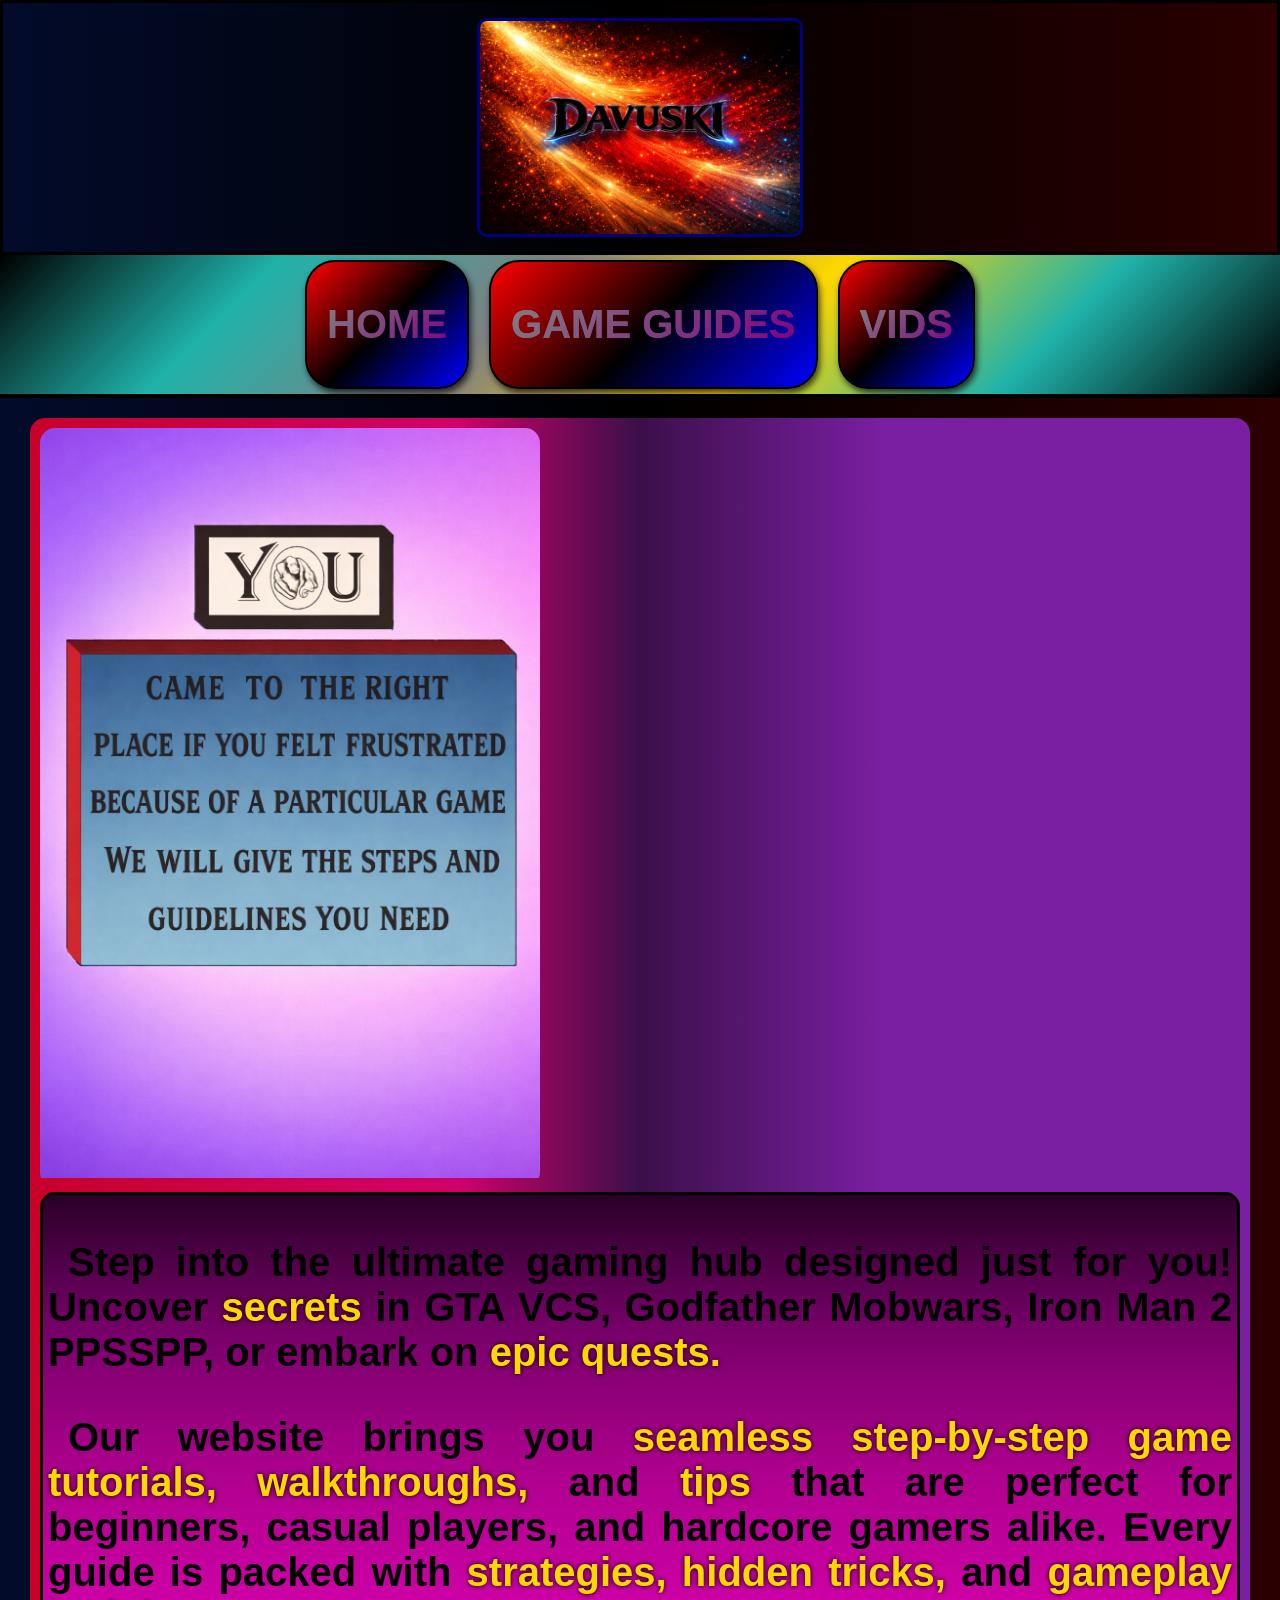
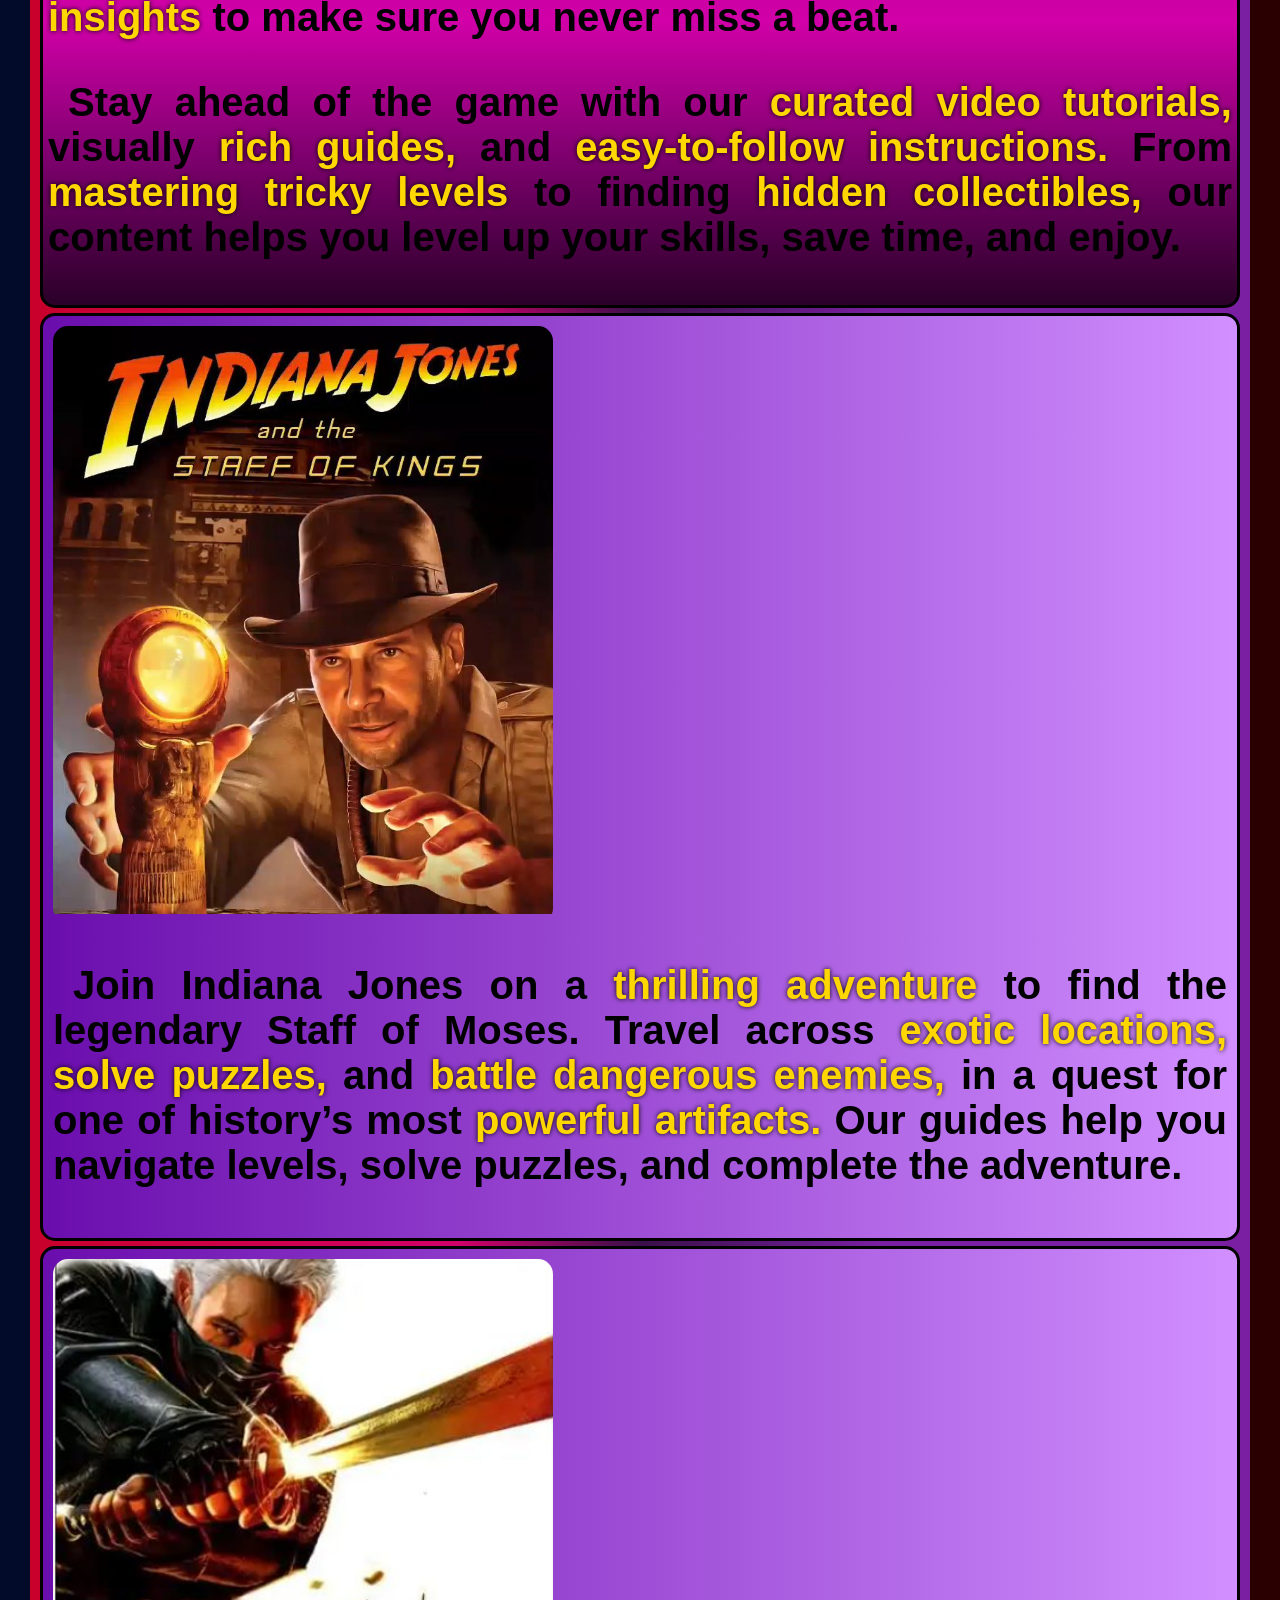
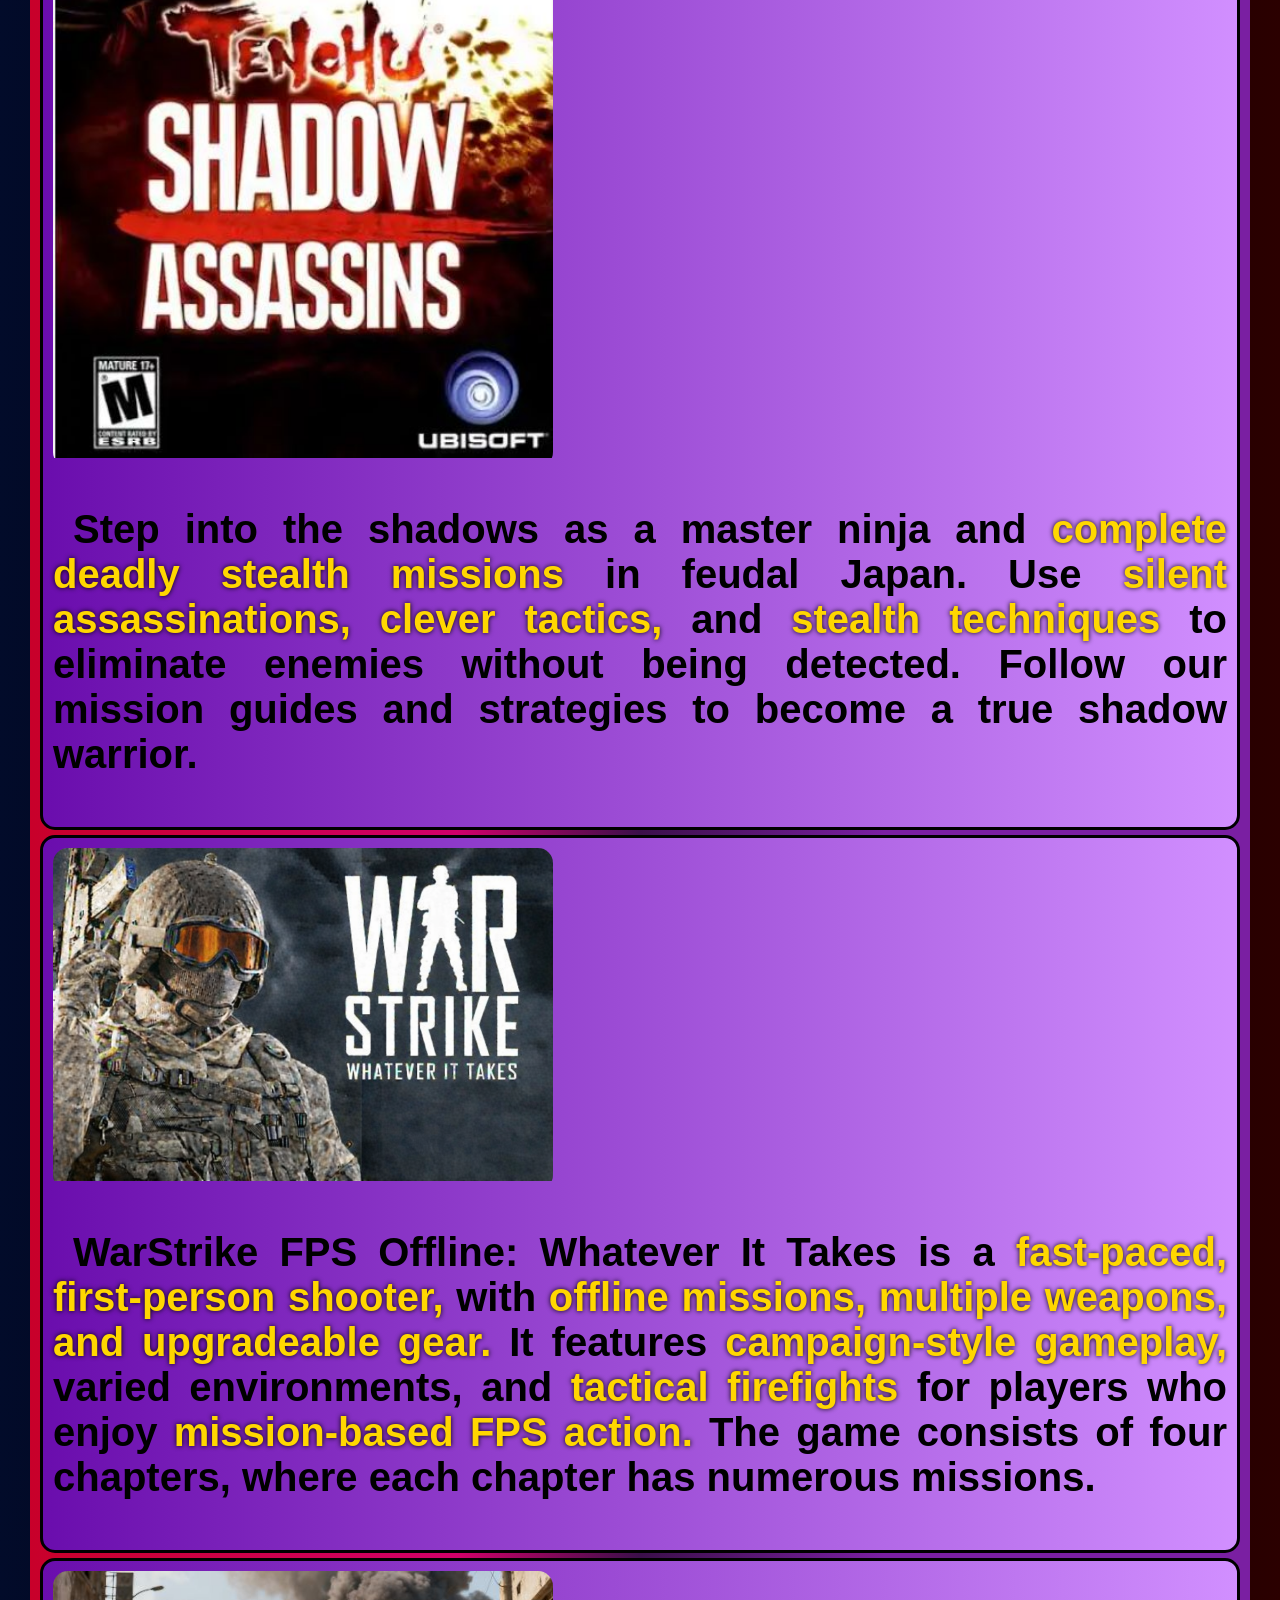
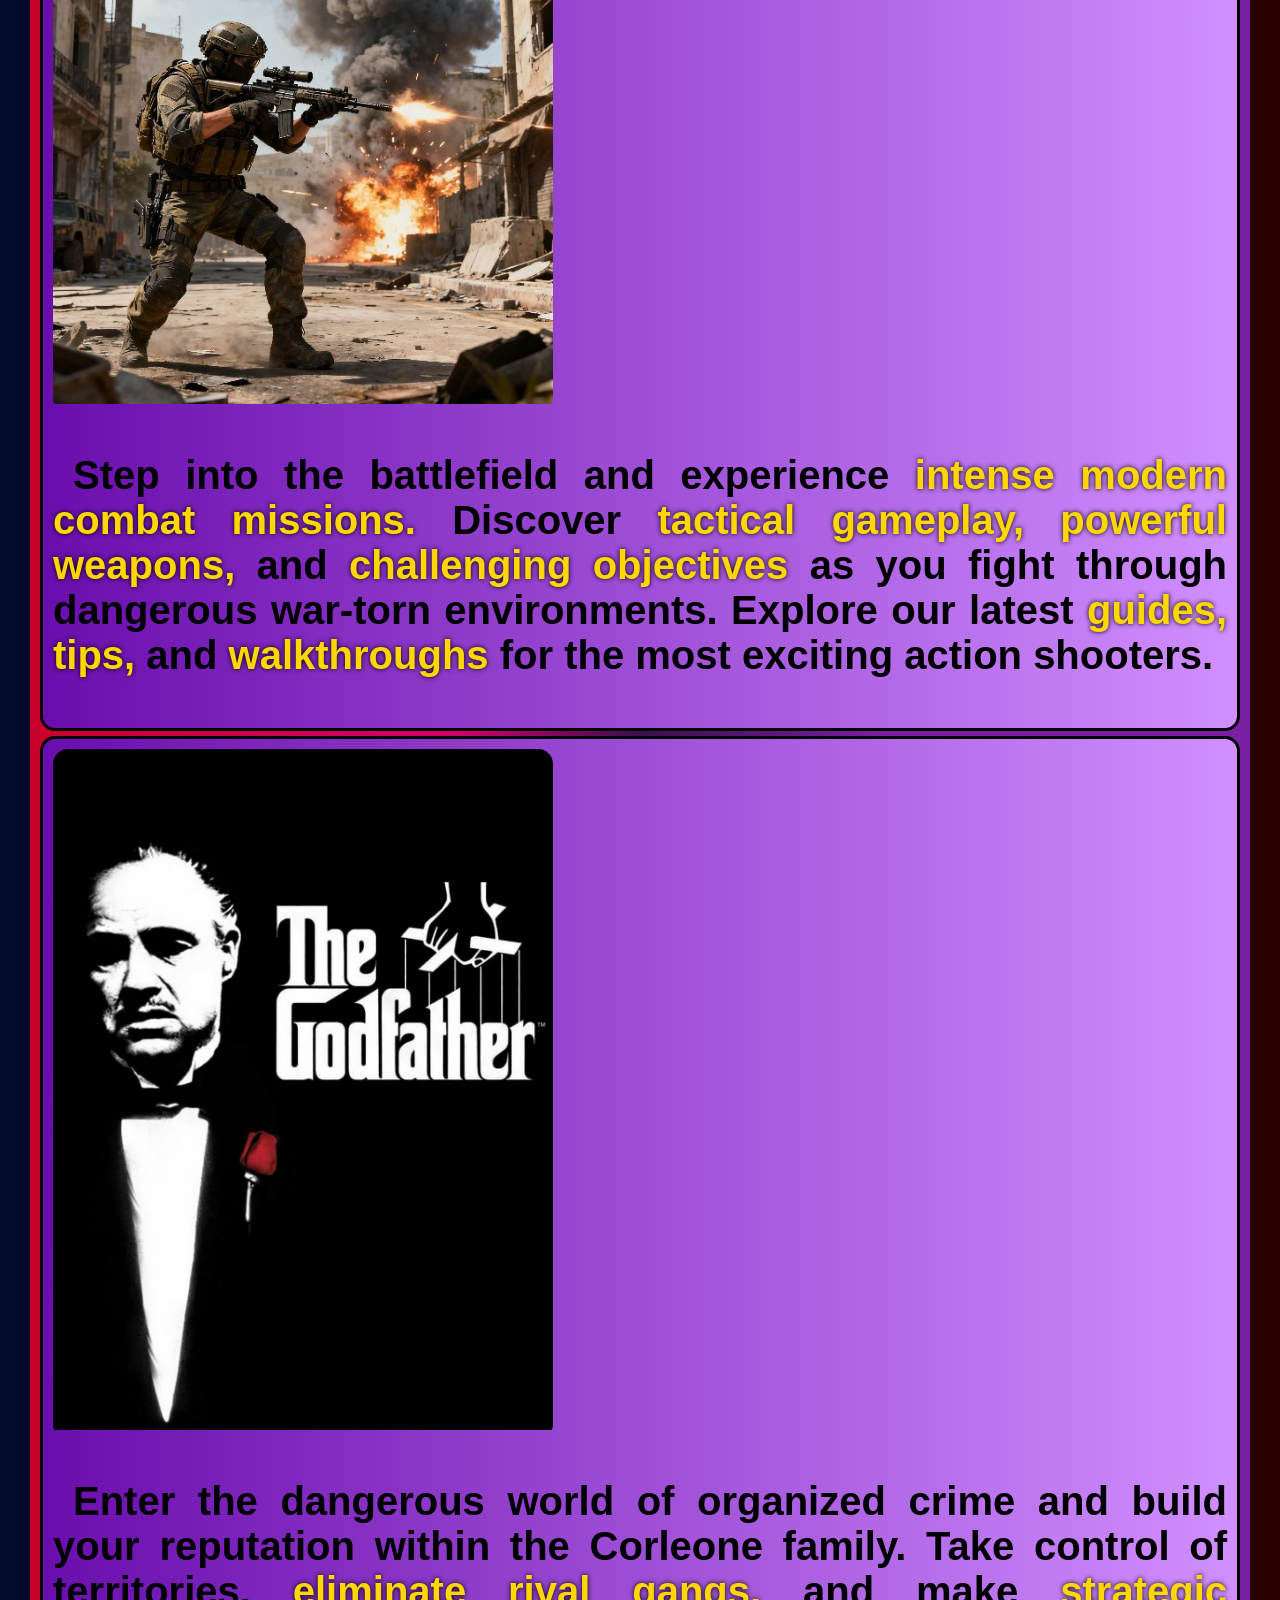
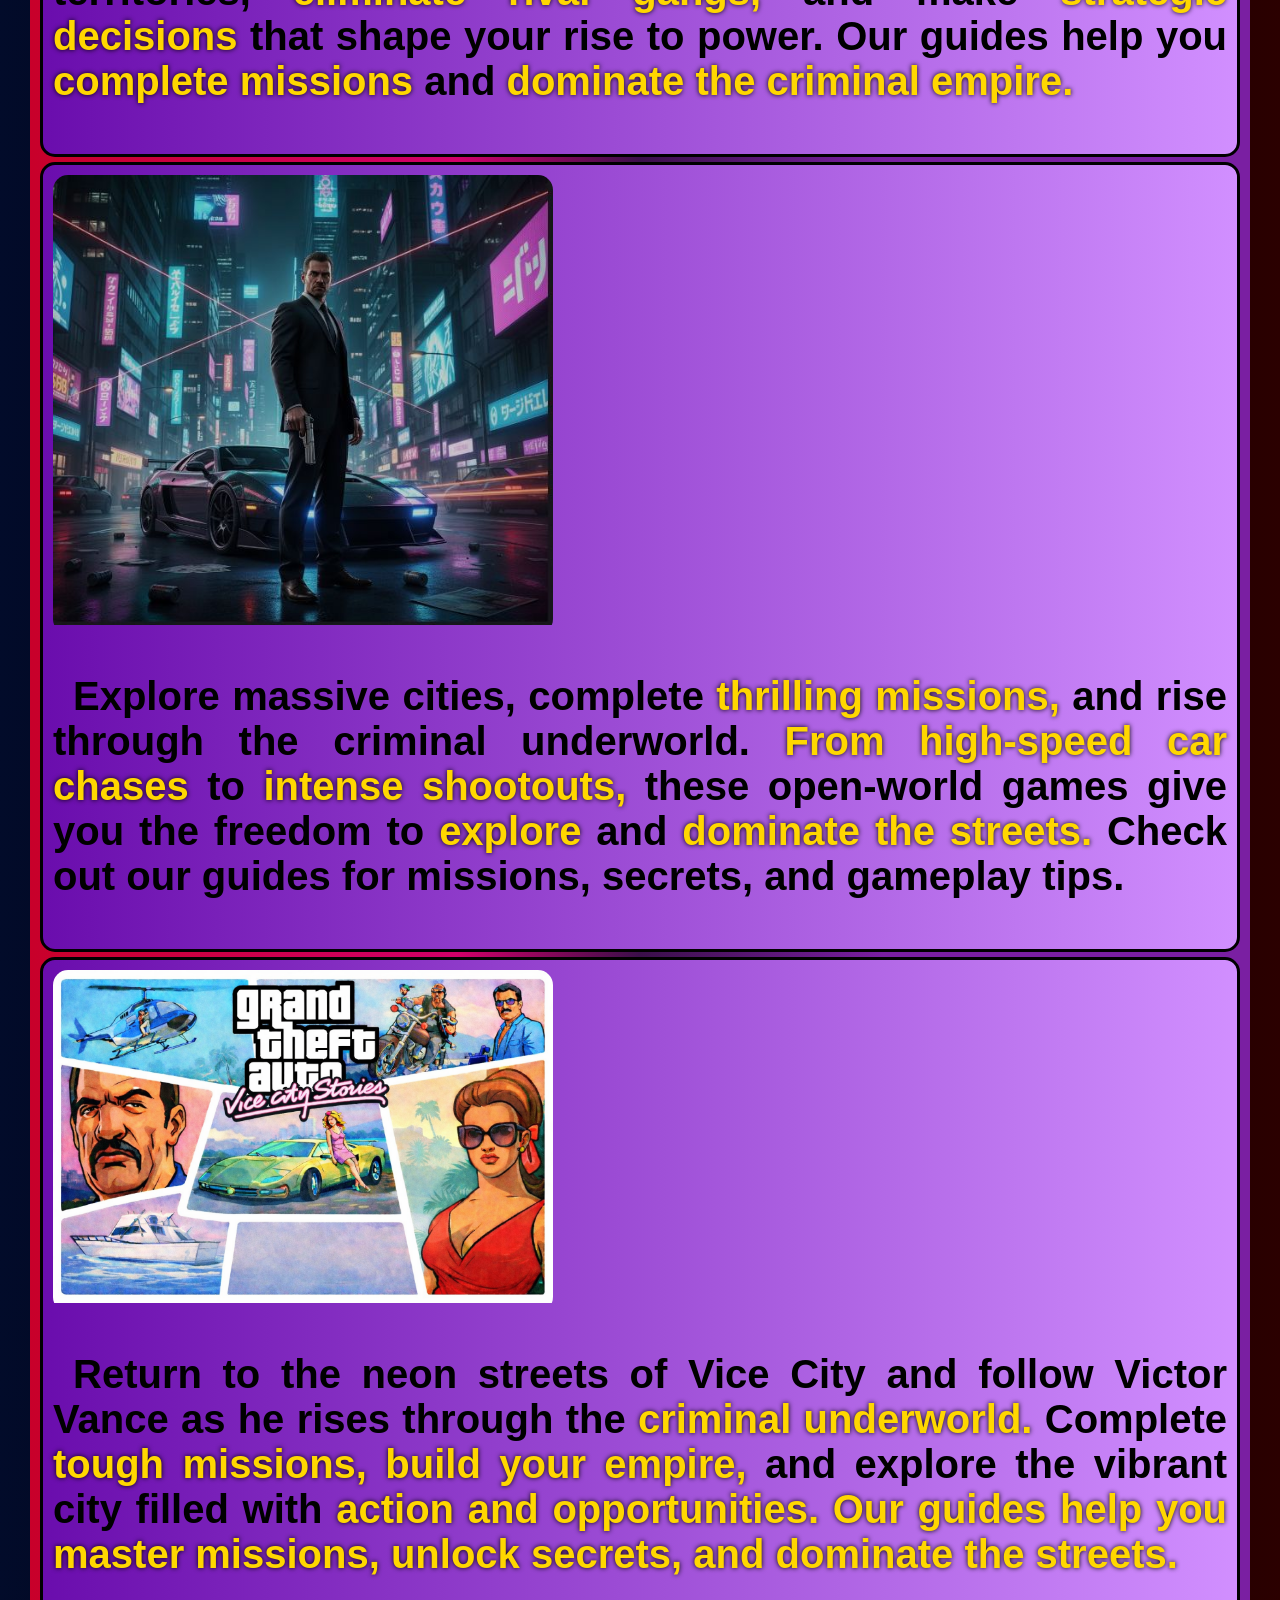
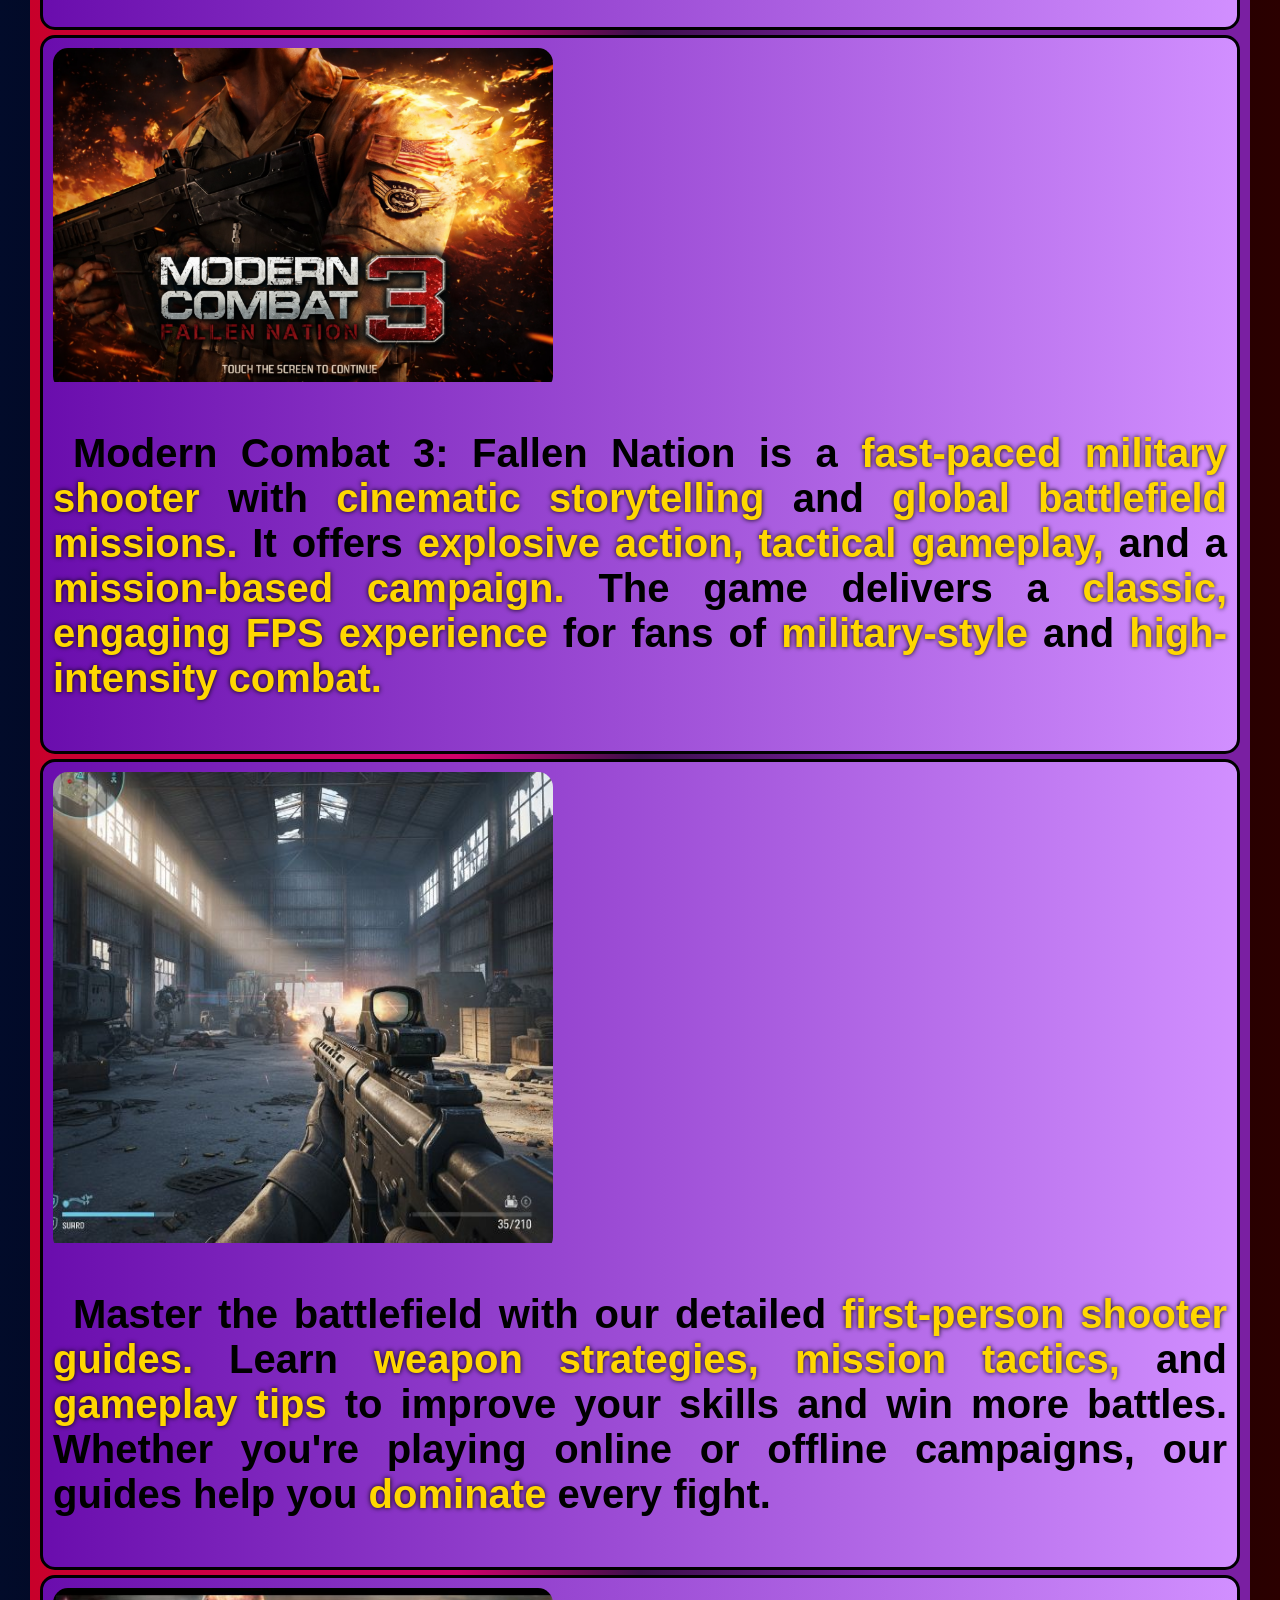
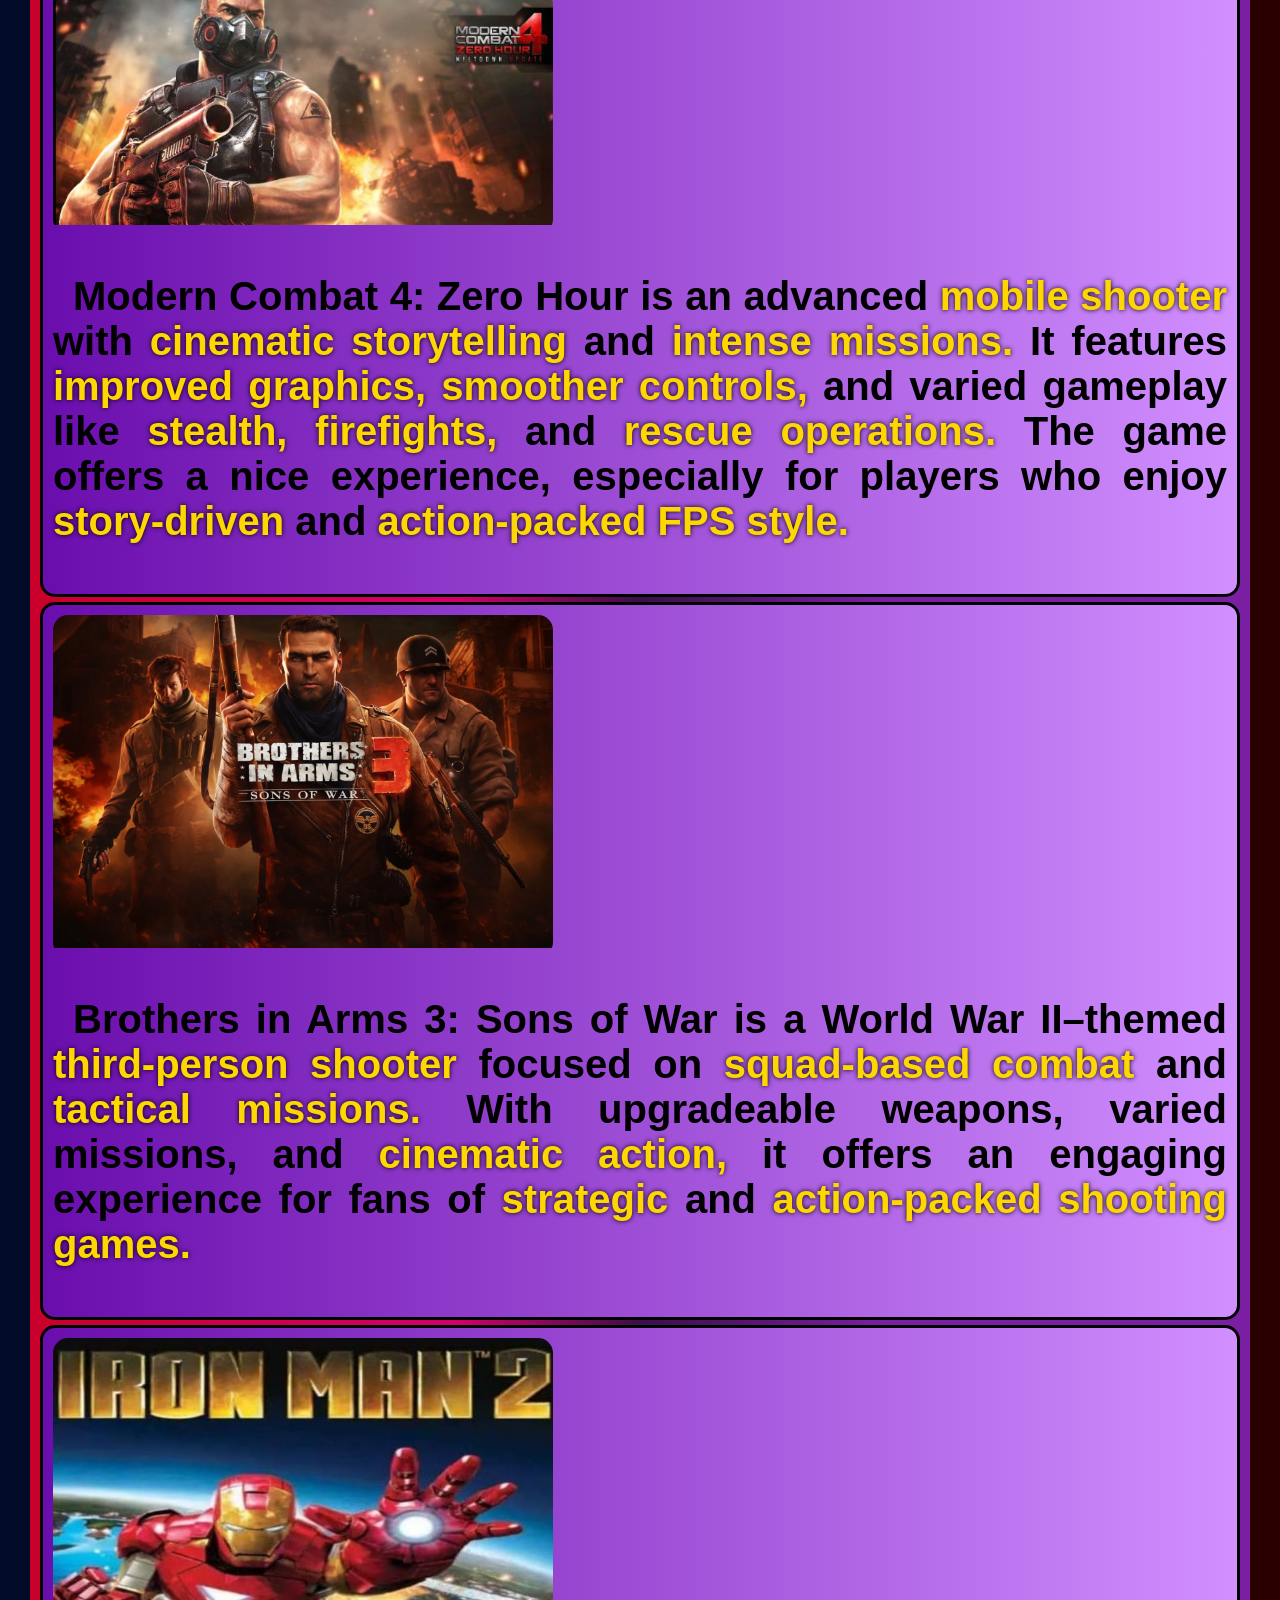
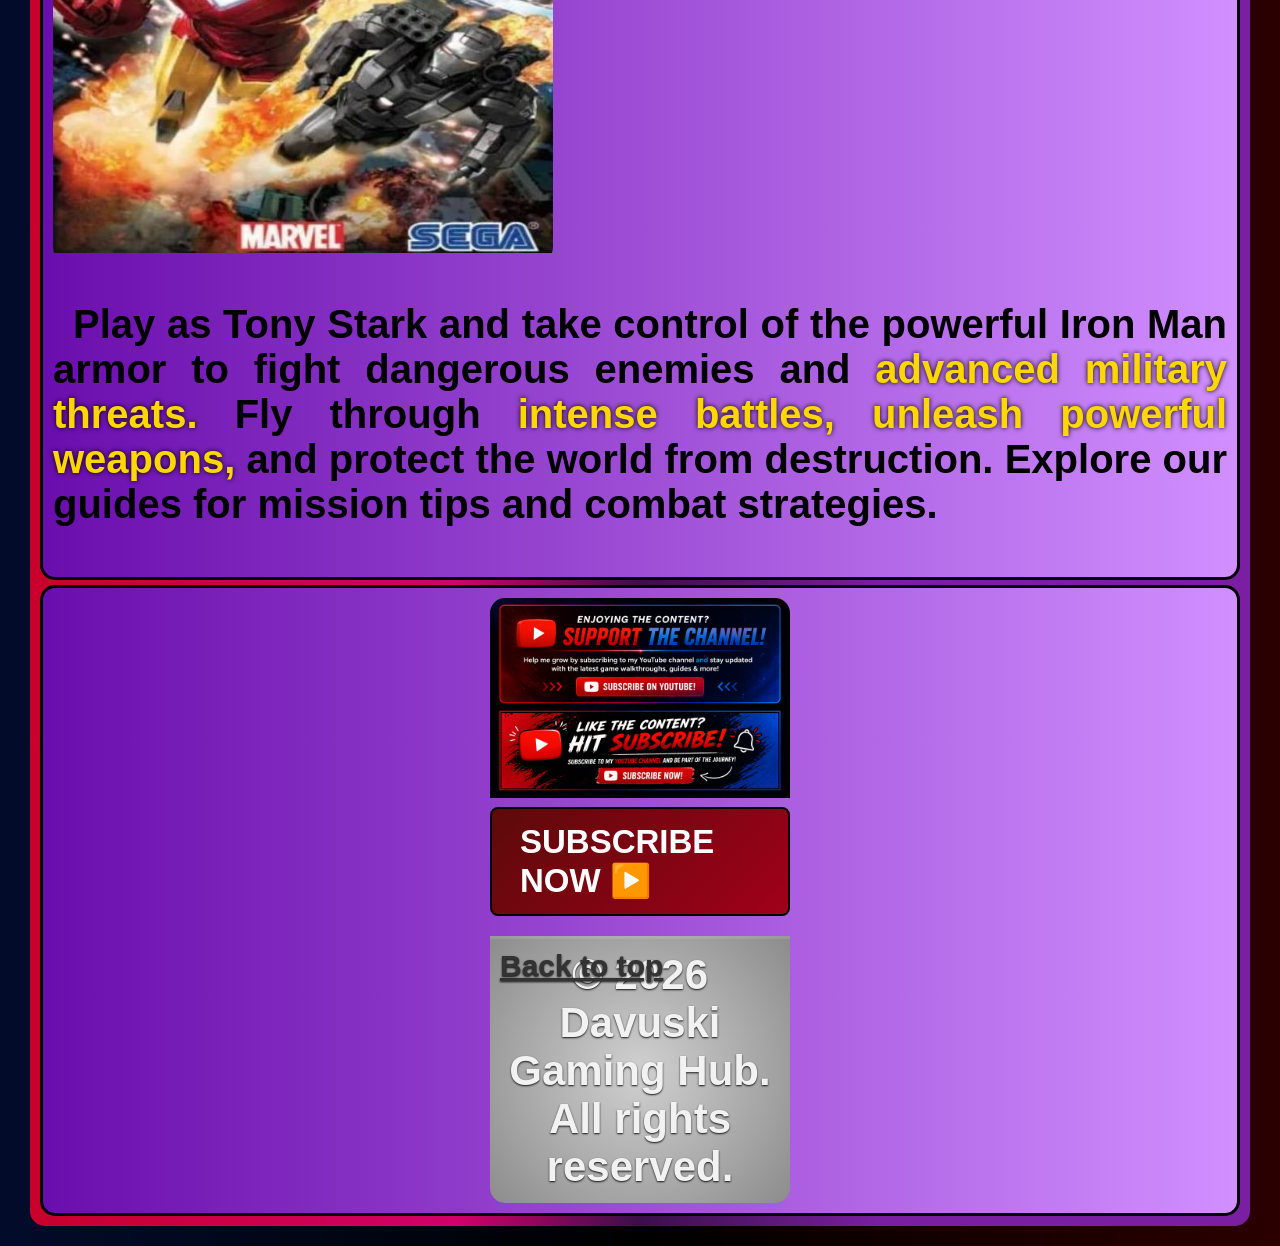
==== index.html @ 43d40820 "Update index.html" ====
<!DOCTYPE html>
<html>
<head>
  
  <meta charset="UTF-8">
  <title>DAVUSKI - Game Walkthroughs & Tutorials</title>
  <meta name="viewport" content="width=device-width, initial-scale=1.0">
  <meta name="description" content="DAVUSKI provides game walkthroughs, tutorials, and video guides for popular games.">
  <meta name="author" content="David Ukanideh">
  <meta name="keywords" content="games, walkthroughs, tutorials,gaming walkthroughs, game guides, gameplay tutorials, full game walkthrough, step by step game guide, mobile game walkthrough, PC game walkthrough, MC4 walkthrough, Warstrike gameplay guide, Iron Man 2 game guide, Godfather Mob Wars walkthrough, action game tutorials, shooter game guides, open world game walkthrough, best gaming tips, how to complete missions in games, game strategies, game secrets and tips, gaming website tutorials, video game help guide, gaming content hub, game mission walkthroughs video guides,best android game, best military game, best FPS action game,FPS, FPS games, gaming,  walkthroughs, tutorials, video guides, gaming, DAVUSKI">
  <meta name="robots" content="index, follow">
  <meta name="google-site-verification" content="uMB2D3WXtQ84cHg3TO0zqCGEyvjgAV28_bqVAZGnSM4" />

  
  <meta property="og:title" content="DAVUSKI - Game Walkthroughs & Tutorials">
  <meta property="og:description" content="Check out game walkthroughs and video tutorials on DAVUSKI.">
  <meta property="og:type" content="website">
  <meta property="og:url" content="https://yourwebsite.com/">
  <meta property="og:image" content="IMAGES/Header.png">

  <!-- Twitter card -->
  <meta name="twitter:card" content="summary_large_image">
  <meta name="twitter:title" content="DAVUSKI - Game Walkthroughs & Tutorials">
  <meta name="twitter:description" content="Check out game walkthroughs and video tutorials on DAVUSKI.">
  <meta name="twitter:image" content="IMAGES/Header.png">
   <link rel="icon" href="Logo.png" type="image/png">
  <link rel="stylesheet" href="style.css">
  <script src="script.js" defer></script>
  
  <!-- Google tag (gtag.js) -->
<script async src="https://www.googletagmanager.com/gtag/js?id=G-TKE0RT4RF3"></script>
<script>
  window.dataLayer = window.dataLayer || [];
  function gtag(){dataLayer.push(arguments);}
  gtag('js', new Date());

  gtag('config', 'G-8DB36YZG9P');
</script>

<script type="application/ld+json">
{
  "@context": "https://schema.org",
  "@type": "WebSite",
  "name": "Davuski Gaming",
  "url": "https://davuskidev.github.io/Davuskigamingsite/"
}
</script>
</head>
  
<body>
  <header>
    <div class="hame">
    <img src="IMAGES/Header.png" width="300px" height="150px" alt="DAVUSKI Logo" class="logo">
    </div>
  </header>
  
  <div class = "navigate">
    <nav>
      <ul>
        <li class="button"><a href="index.html">HOME</a></li>
        <li class="button"><a href="gamewalkthroughs.html"><abbr title="Game Walkthroughs">GAME GUIDES</abbr></a></li>
        <li class="button"><a href="videotutorials.html"><abbr title="VIDEO TUTORIALS">VIDS</abbr></a></li>
      </ul>
    </nav>
  </div>

  
  <main>
    <div class="container">
       <img src="IMAGES/intro.png"
       width="300px" height="300px">
    </div>
    
    
    <div class="content">
      <p>
        Step into the ultimate gaming hub designed just for you! Uncover <span class="glow">secrets</span> in <b>GTA VCS, Godfather Mobwars, Iron Man 2 PPSSPP</b>, or embark on <span class="glow">epic quests.</span>
      </p>
      <p>
        Our website brings you <span class="glow">seamless step-by-step game tutorials, walkthroughs,</span> and <span class="glow"> tips</span> that are perfect for <strong> beginners, casual players,</strong> and hardcore gamers alike. Every guide is packed with <span class="glow">strategies, hidden tricks,</span> and <span class="glow">gameplay insights</span> to make sure you never miss a beat.
      </p>
      <p>Stay ahead of the game with our <span class="glow">curated video tutorials,</span> visually <span class="glow" >rich guides,</span> and <span class ="glow"> easy-to-follow instructions.</span> From <span class="glow"> mastering tricky levels</span> to finding <span class="glow"> hidden collectibles,</span> our content helps you level up your <strong> skills, save time, and enjoy.</strong>
    </p>
    </div>
    
    <div class="containerx">
      <div class="container1">
         <img src="IMAGES/intro4.jpg" width="275px">
      </div>
         <p>
          Join <strong>Indiana Jones</strong> on a <span class ="glow">thrilling adventure</span> to find the legendary Staff of Moses. Travel across<span class="glow"> exotic locations, solve puzzles,</span> and <span class ="glow">battle dangerous enemies,</span> in a <strong>quest</strong> for one of history’s most <span class="glow">powerful artifacts.</span> Our guides help you navigate levels, solve puzzles, and complete the adventure. 
         </p>
    </div>
    
    <div class="containerx">
      <div class="container1">
         <img src="IMAGES/tenchusa.jpg" width="275px">
      </div>
         <p>Step into the shadows as a <strong>master ninja</strong> and <span class="glow">complete deadly stealth missions</span> in feudal Japan. Use <span class="glow">silent assassinations, clever tactics,</span> and <span class ="glow">stealth techniques</span> to eliminate enemies without being detected. Follow our mission guides and strategies to become a true shadow warrior.
         </p>
     </div>
     
     <div class="containerx">
      <div class="container1">
         <img src="IMAGES/wars.png">
      </div>
      <p>WarStrike FPS Offline: Whatever It Takes is a <span class="glow">fast-paced, first-person shooter,</span> with <span class="glow">offline missions, multiple weapons, and upgradeable gear.</span> It features <span class="glow">campaign-style gameplay,</span> varied environments, and <span class="glow">tactical firefights</span> for <strong>players</strong> who enjoy <span class="glow">mission-based FPS action.</span> The game consists of four chapters, where each chapter has numerous missions.
      </p>
   </div>
  
    <div class="containerx">
      <div class="container1">
         <img src="IMAGES/intro1.jpg">
         </div>
         <p>
           Step into the <b>battlefield</b> and experience <span class ="glow">intense modern combat missions.</span> Discover <span class="glow">tactical gameplay, powerful weapons,</span> and <span class="glow">challenging objectives</span> as you fight through dangerous <strong>war-torn environments.</strong> Explore our latest <span class="glow">guides, tips,</span> and <span class="glow"> walkthroughs</span> for the most exciting <strong>action shooters.</strong>
         </p>
    </div>
    
    <div class="containerx">
      <div class="container1">
         <img src="IMAGES/godmw.png" width="275px">
      </div>
      <p>
        Enter the dangerous world of organized crime and build your reputation within the <strong>Corleone family.</strong> Take control of territories, <span class="glow">eliminate rival gangs,</span> and make <span class="glow">strategic decisions</span> that shape <strong>your rise to power.</strong> Our guides help you <span class="glow">complete missions</span> and <span class="glow">dominate the criminal empire.</span>
      </p>
    </div>
    
    <div class="containerx">
      <div class="container1">
         <img src="IMAGES/intro2.jpg">
      </div>
      <p>
        Explore massive cities, complete <span class="glow">thrilling missions,</span> and rise through the <strong>criminal underworld.</strong> <span class="glow">From high-speed car chases</span> to <span class ="glow">intense shootouts,</span> these open-world games give you the freedom to <span class="glow">explore</span> and <span class="glow">dominate the streets.</span> Check out our guides for missions, secrets, and gameplay tips.
      </p>
       </div>
    

    <div class="containerx">
      <div class="container1">
         <img src="IMAGES/gtavcs.png">
         </div>
      <p>
        Return to the neon streets of <strong>Vice City</strong> and follow Victor Vance as he rises through the <span class ="glow">criminal underworld.</span> Complete <span class="glow">tough missions, build your empire,</span> and explore the vibrant city filled with <span class="glow">action</glow> and <span class="glow">opportunities.</span> Our guides help you master missions, unlock secrets, and dominate the streets.
      </p>
    </div>
    
    <div class="containerx">
      <div class="container1">
         <img src="IMAGES/mc3.png">
      </div>
      <p><strong>Modern Combat 3: Fallen Nation</strong> is a <span class="glow">fast-paced military shooter</span> with <span class="glow">cinematic storytelling</span> and <span class="glow">global battlefield missions.</span> It offers <span class="glow">explosive action, tactical gameplay,</span> and a <span class="glow">mission-based campaign.</span> The game delivers a <span class="glow">classic, engaging FPS experience</span> for fans of <span class="glow">military-style</span> and <span class="glow">high-intensity combat.</span>
      </p>
    </div>
    
    <div class="containerx">
      <div class="container1">
         <img src="IMAGES/intro3.jpg" width="275px">
      </div>
      <p>
        Master the battlefield with our detailed <span class="glow">first-person shooter guides.</span> Learn <span class="glow">weapon strategies, mission tactics,</span> and <span class="glow">gameplay tips</span> to improve your skills and win more battles. Whether you're playing online or offline campaigns, our guides help you <span class="glow">dominate</span> every fight.
      </p>
    </div>
    
    <div class="containerx">
      <div class="container1">
         <img src="IMAGES/mc4.jpg">
      </div>
      <p><strong>Modern Combat 4: Zero Hour</strong> is an advanced <span class="glow">mobile shooter</span> with <span class="glow">cinematic storytelling</span> and <span class="glow">intense missions.</span> It features <span class="glow">improved graphics, smoother controls,</span> and varied gameplay like <span class="glow">stealth, firefights,</span> and <span class="glow">rescue operations.</span> The game offers a nice experience, especially for players who enjoy <span class="glow">story-driven</span> and <span class="glow">action-packed FPS style.</span
      </p>
    </div>
    
    <div class="containerx">
      <div class="container1">
         <img src="IMAGES/bia3.png">
      </div>
      <p><strong>Brothers in Arms 3: Sons of War</strong> is a World War II–themed <span class="glow">third-person shooter</span> focused on <span class="glow">squad-based combat</span> and <span class="glow">tactical missions.</span> With upgradeable weapons, varied missions, and <span class="glow">cinematic action,</span> it offers an engaging experience for fans of <span class="glow">strategic</span> and <span class="glow">action-packed shooting games.</span>
      </p>
    </div>
   
   <div class="containerx">
      <div class="container1">
         <img src="IMAGES/irm2.jpg" width="275px">
      </div>
      <p> Play as <strong>Tony Stark</strong> and take control of the <strong>powerful Iron Man armor</strong> to fight dangerous enemies and <span class="glow">advanced military threats.</span> Fly through <span class="glow">intense battles, unleash powerful weapons,</span> and protect the world from destruction. Explore our guides for mission tips and combat strategies.
      </p>
   </div>
   
   <div class="containerm">
    <div class="container3">
  <img src="IMAGES/subs.png" alt="Subscribe to Davuski channel">
  
  <a href="https://youtube.com/@davuskigamershub?si=2gPtBD822KpJKN5F" class="subbut" target="_blank">
  SUBSCRIBE NOW ▶️
</a>

    <footer>
    <div class="copyright">
    <a href="#" class="back">Back to top</a>   
    &copy; 2026 Davuski Gaming Hub.<br>All rights reserved.
    </div>
    </footer>
</div>
    
  

    


  </main>
</body>



</html>
---- style.css ----
html {
  scroll-behavior: smooth;
}
  
body {
  margin: 0;
  font-weight: bold;
  background: linear-gradient(90deg, #020B2A, #000000, #2B0000);
  font-family: sans-serif;
}


header {
  min-height: 120px;
  border: 3px solid black;
  display: flex;
  justify-content: center;
  align-items: center;
  overflow: hidden;
  padding: 10px;
}

.hame {
  display: flex;
  justify-content: center;
  align-items: center;
}

.logo {
  width: min(300px, 90%);
  height: auto;
  object-fit: cover;
  border: 3px solid navy;
  border-radius: 10px;
}

.navigate {
  display: flex;
  justify-content: center;
  align-items: center;
  border-bottom: 4px solid black;
  background: linear-gradient(135deg, black, lightseagreen, grey, gold, lightseagreen, black);
  flex-wrap: wrap;
  padding:5px;
}

nav ul {
  display: flex;
  justify-content: space-between;
  width:100%;
  flex-direction: row;
  flex-wrap: nowrap; 
  padding: 0;
  gap:20px;
  margin: 0;
  list-style: none;
}

nav ul li a,
nav ul li a abbr{
  text-decoration: none;
  color: white;
  font-weight: bold;
  white-space: nowrap;
}

.button {
  min-width: 80px;
  border: 2px solid black;
  border-radius: 8px;
  background: linear-gradient(135deg, red, black, blue);
  padding: 10px 12px;
  display: flex;
  align-items: center;
  justify-content: center;
  text-align: center;
  box-shadow: 2px 4px 6px rgba(0,0,0,0.7);
  cursor: pointer;
  transition: transform 0.2s ease, border 0.2s ease;
}

.button a,
.button abbr {
  background: linear-gradient(135deg, grey, purple);
  -webkit-background-clip: text;
  -webkit-text-fill-color: transparent;
  background-clip: text;
  color: transparent;
}

.button:hover {
  border: 2px solid whitesmoke;
}

.button:active {
  transform: scale(0.9);
  border: 2px solid #7a1fa2;
}

main {
  padding: 10px;
  margin: 20px;
  border-radius: 15px;
  background: linear-gradient(90deg, #c8002a 0%, #d1006a 35%, #3b0f4a 50%, #7a1fa2 70%);
  color: black;
}

.content {
  margin-top: 5px;
  border: 3px solid black;
  border-radius: 15px;
  background: linear-gradient(
  to bottom,
  #2A0028,
  #7A006B,
  #B0008F,
  #D100A8,
  #7A006B,
  #2A0028
);
  text-align: justify;
  padding: 5px;
}

.container,
.container1,
.bord {
  width: 100%;
  max-width: 300px;
  height: auto;
  border-radius: 15px;
  overflow: hidden;
}

.container img,
.container1 img,
.bord img {
  width: 100%;
  height: 100%;
  object-fit: cover;
}

.containerx {
  margin-top: 5px;
  padding: 10px;
  min-height: 500px;
  height: auto;
  background: linear-gradient(90deg, #6a0dad, #d18fff);
  border: 3px solid black;
  border-radius: 15px;
  text-align: justify;
}

.containerm {
  margin-top: 5px;
  min-height: 400px;
  height: auto;
  background: linear-gradient(90deg, #6a0dad, #d18fff);
  border: 3px solid black;
  border-radius: 15px;
  display: flex;
  flex-direction: column;
  align-items: stretch;
  gap: 15px;
}

.container3 {
  width: 100%;
  margin:10px auto;
  max-width: 300px;
  height: auto;
  border-radius: 15px;
  overflow: hidden;
}
.container3 img {
  width: 100%;
  height: 100%;
  object-fit: cover;
}

.border {
  margin-top: 5px;
  padding: 10px;
  min-height: 300px;
  height: auto;
  background: linear-gradient(90deg, #9d6de3, #e0c3ff);
  border: 3px solid black;
  border-radius: 15px;
  text-align: justify;
}

.vids {
  margin-top: 5px;
  padding: 15px;
  background: grey;
  border: 3px solid black;
  border-radius: 15px;
}

.vidcon {
  width: 100%;
  max-width: 500px;
  aspect-ratio: 16 / 9;
  border: 5px solid black;
  border-radius: 15px;
  display: block;
}

p {
  text-indent: 20px;
}

.glow {
  color: gold;
  text-shadow: 0 0 5px black;
}

.copyright {
  position:relative;
  display:flex;
  align-items: center;
  justify-content: center;
  width: 100%;
  margin-top: 20px;
  min-height: 200px;
  box-sizing: border-box;
  text-align: center;
  padding: 12px 10px;
  font-size: 13px;
  background: radial-gradient(circle at center, #d0d0d0, #8c8c8c);
  color: #f2f2f2;
  text-shadow: 0 1px 2px rgba(0,0,0,0.9);
  border-top: 3px solid rgba(255,255,255,0.1);
  cursor: default;
  margin-bottom: 0;
  border-radius: 0 0 10px 10px;
}

.back {
  position: absolute;
  top:10px;
  left: 10px; 
  font-size: 12px;
  color: #333;
}

.subbut {
  display: flex;
  align-items: center;
  justify-content: center;
  padding: 12px 24px;
  font-size: 16px;
  font-weight: bold;
  color: white;
  background: linear-gradient(135deg, #5C0A0A, #A1001A);
  border: 2px solid black;
  border-radius: 8px;
  cursor: pointer;
  margin:0 auto;
  text-decoration: none;
  
  animation: pulse 1.2s infinite;
  transition: transform 0.2s ease;
}
@keyframes pulse {
  0% {
    transform: scale(0.82);
  }
  50% {
    transform: scale(0.95);
  }
  100% {
    transform: scale(0.82);
  }
}



.subbut:hover {
  transform: scale(1.1);
  border:2px solid whitesmoke;
}


@media (max-width: 768px) {

  body {
    font-size: 14px;
  }

  .button {
    font-size: 14px;
    padding: 12px 20px;
  }

  header {
    padding: 8px;
    min-height: auto;
  }

  .logo {
    width: 80%;
  }

  nav ul {
  flex-direction: row;
  justify-content: center;
  gap: 8px;
}

  .button {
    width: 100%;
    padding: 8px;
  }

  main {
    margin: 10px;
    padding: 8px;
  }

  h3 {
    font-size: 1.1rem;
    text-align: center;
  }

  p {
    font-size: 0.95rem;
    text-indent: 15px;
  }

  .vidcon {
    max-width: 100%;
  }

  .container,
  .container1,
  .bord {
    max-width: 100%;
  }
  
  .containerx,
  .border {
    padding: 8px;
  }
  
  .subbut {
    padding: 10px 18px;
    font-size: 14px;
    border-radius: 6px;
  }
  
  .copyright {
    font-size: 18px;
  }
}


@media (min-width: 769px) and (max-width: 1024px) {

  body {
    font-size: 32px;
  }

  .logo {
    width: 60%;
  }

  nav ul {
    gap: 15px;
  }
  
  .button {
    font-size: 20px;
    padding: 15px 20px;
  }

  main {
    margin: 15px;
  }

  h3 {
    font-size: 1.2rem;
  }

  .vidcon {
    max-width: 600px;
  }
  
    .container3 {
    max-width: 400px;
  }

  .subbut {
    padding: 11px 22px;
    font-size: 25px;
  }
  
  .copyright {
    font-size: 25px;
  }
  
  .back {
    font-size: 20px;
  }
}


@media (min-width: 1025px) {

  body {
    font-size: 40px;
  }

  header {
    padding: 15px;
  }

  .logo {
    width: 320px;
  }

  nav ul {
    gap: 20px;
  }
  
  .button {
    font-size: 40px;
    padding: 40px 20px;
    border-radius:30px;
  }

  main {
    max-width: 1200px;
    margin: 20px auto;
  }

  h3 {
    font-size: 1.35rem;
  }

  .vidcon {
    width: 100%;
    max-width: 800px;
  }

  .container,
  .container1,
  .bord {
    width: 100%;
    max-width: 500px;
  }

  .containerx,
  .border {
    max-width: 100%;
  }
  
    .subbut {
    padding: 14px 28px;
    font-size: 33px;
    }
    
    .copyright {
    font-size: 42px;
  }
  
  .back {
    font-size: 30px;
  }
}
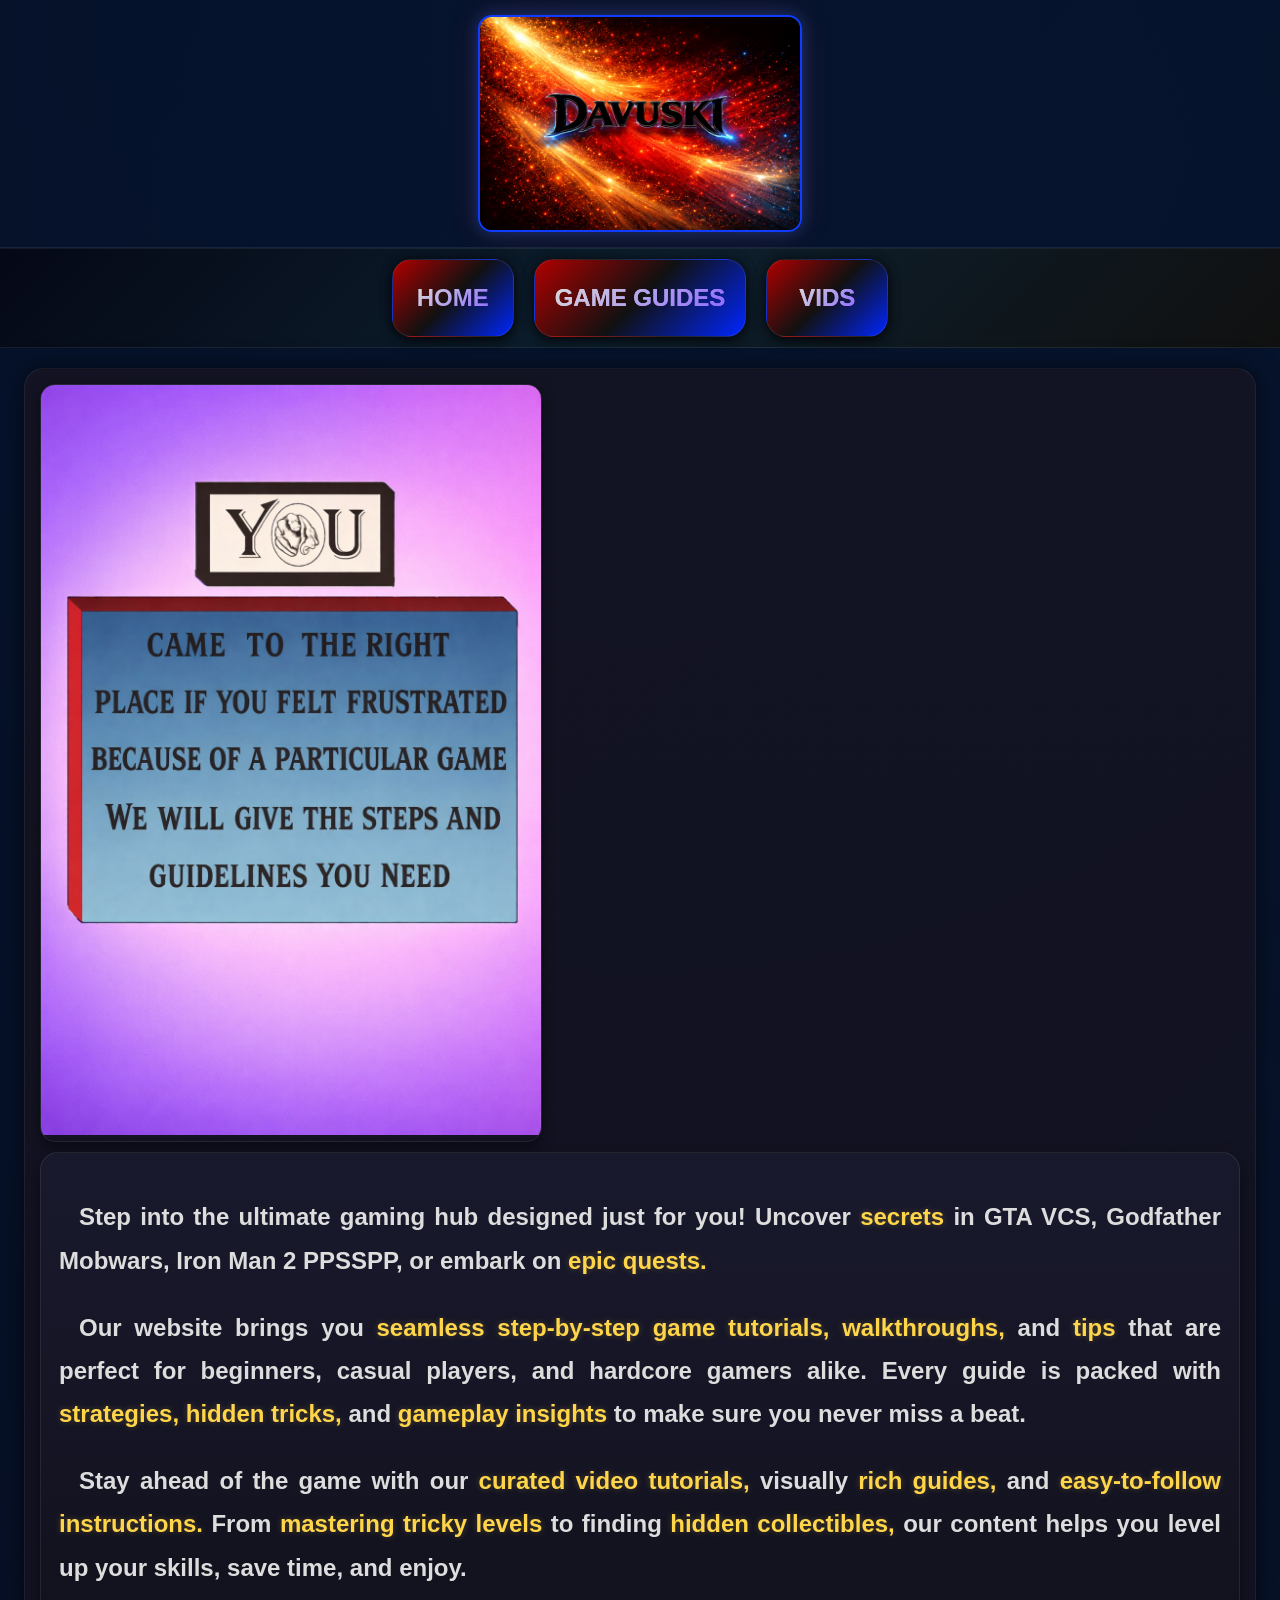
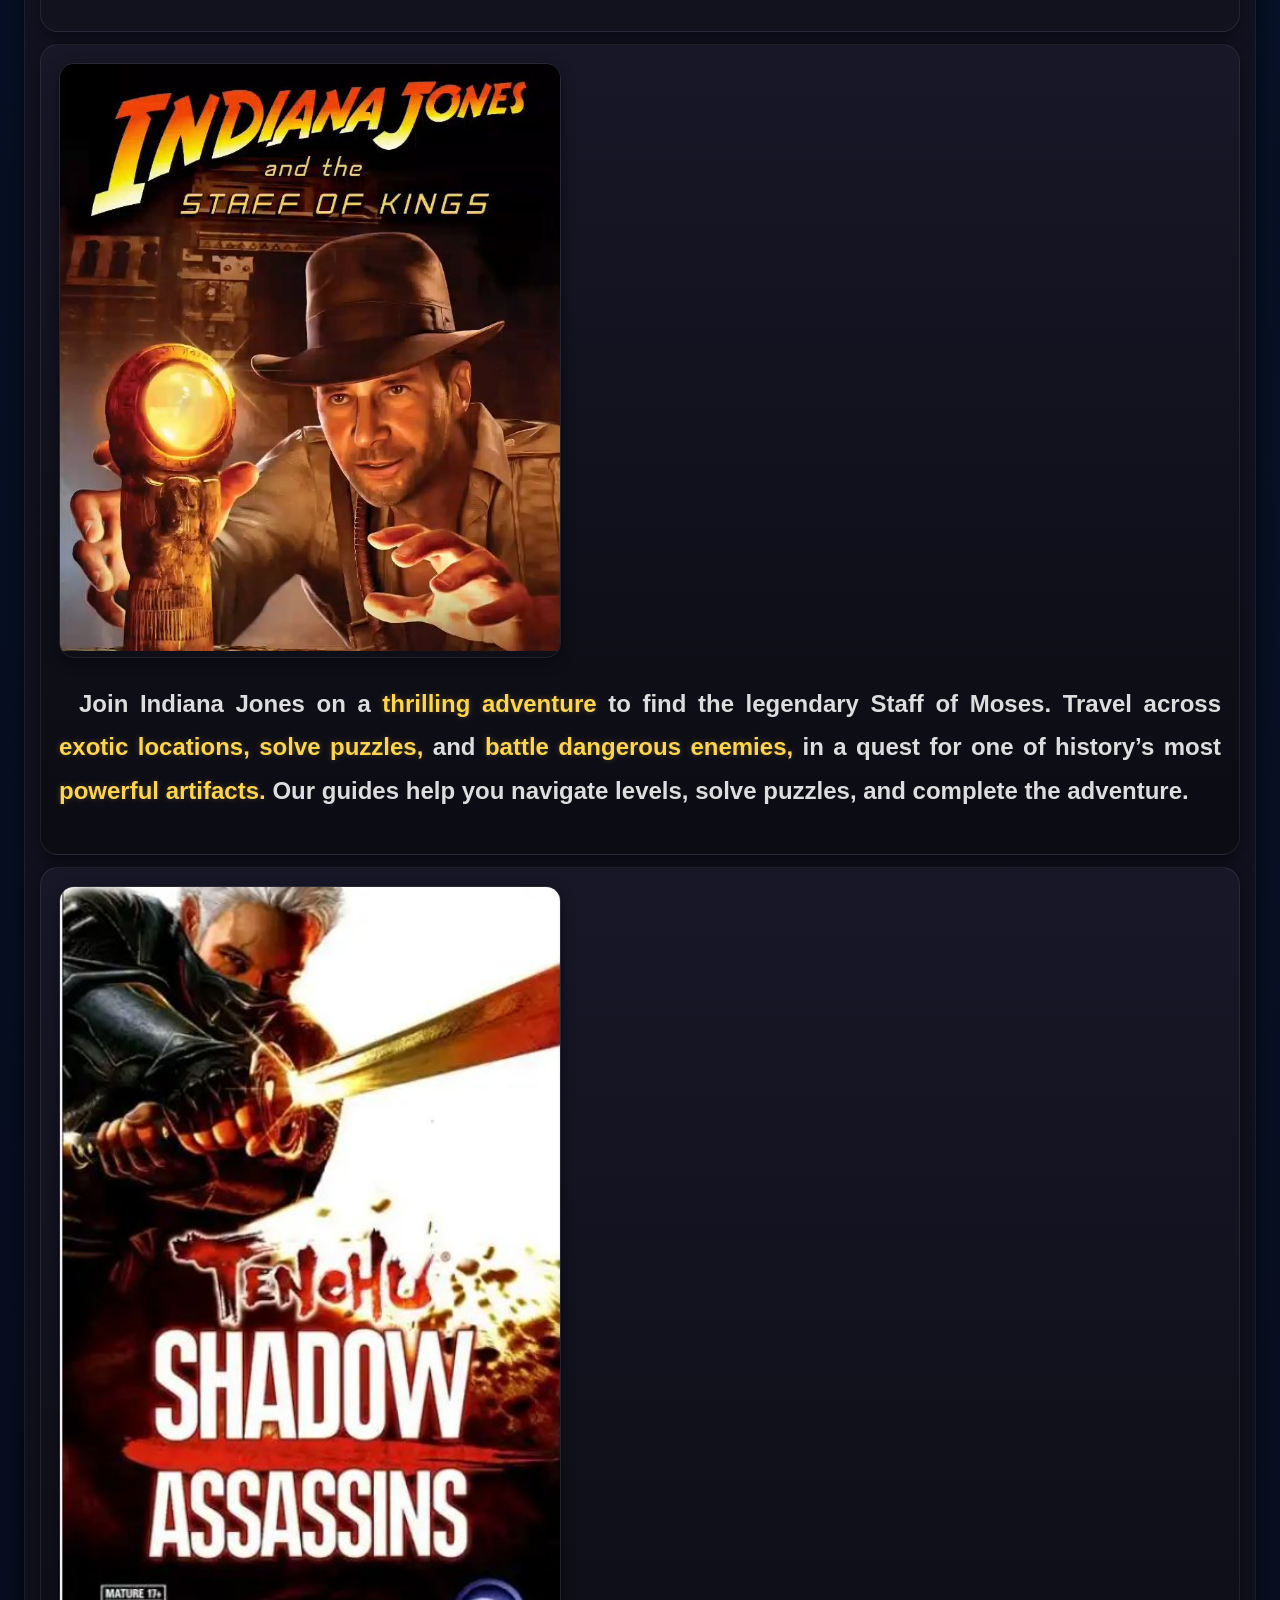
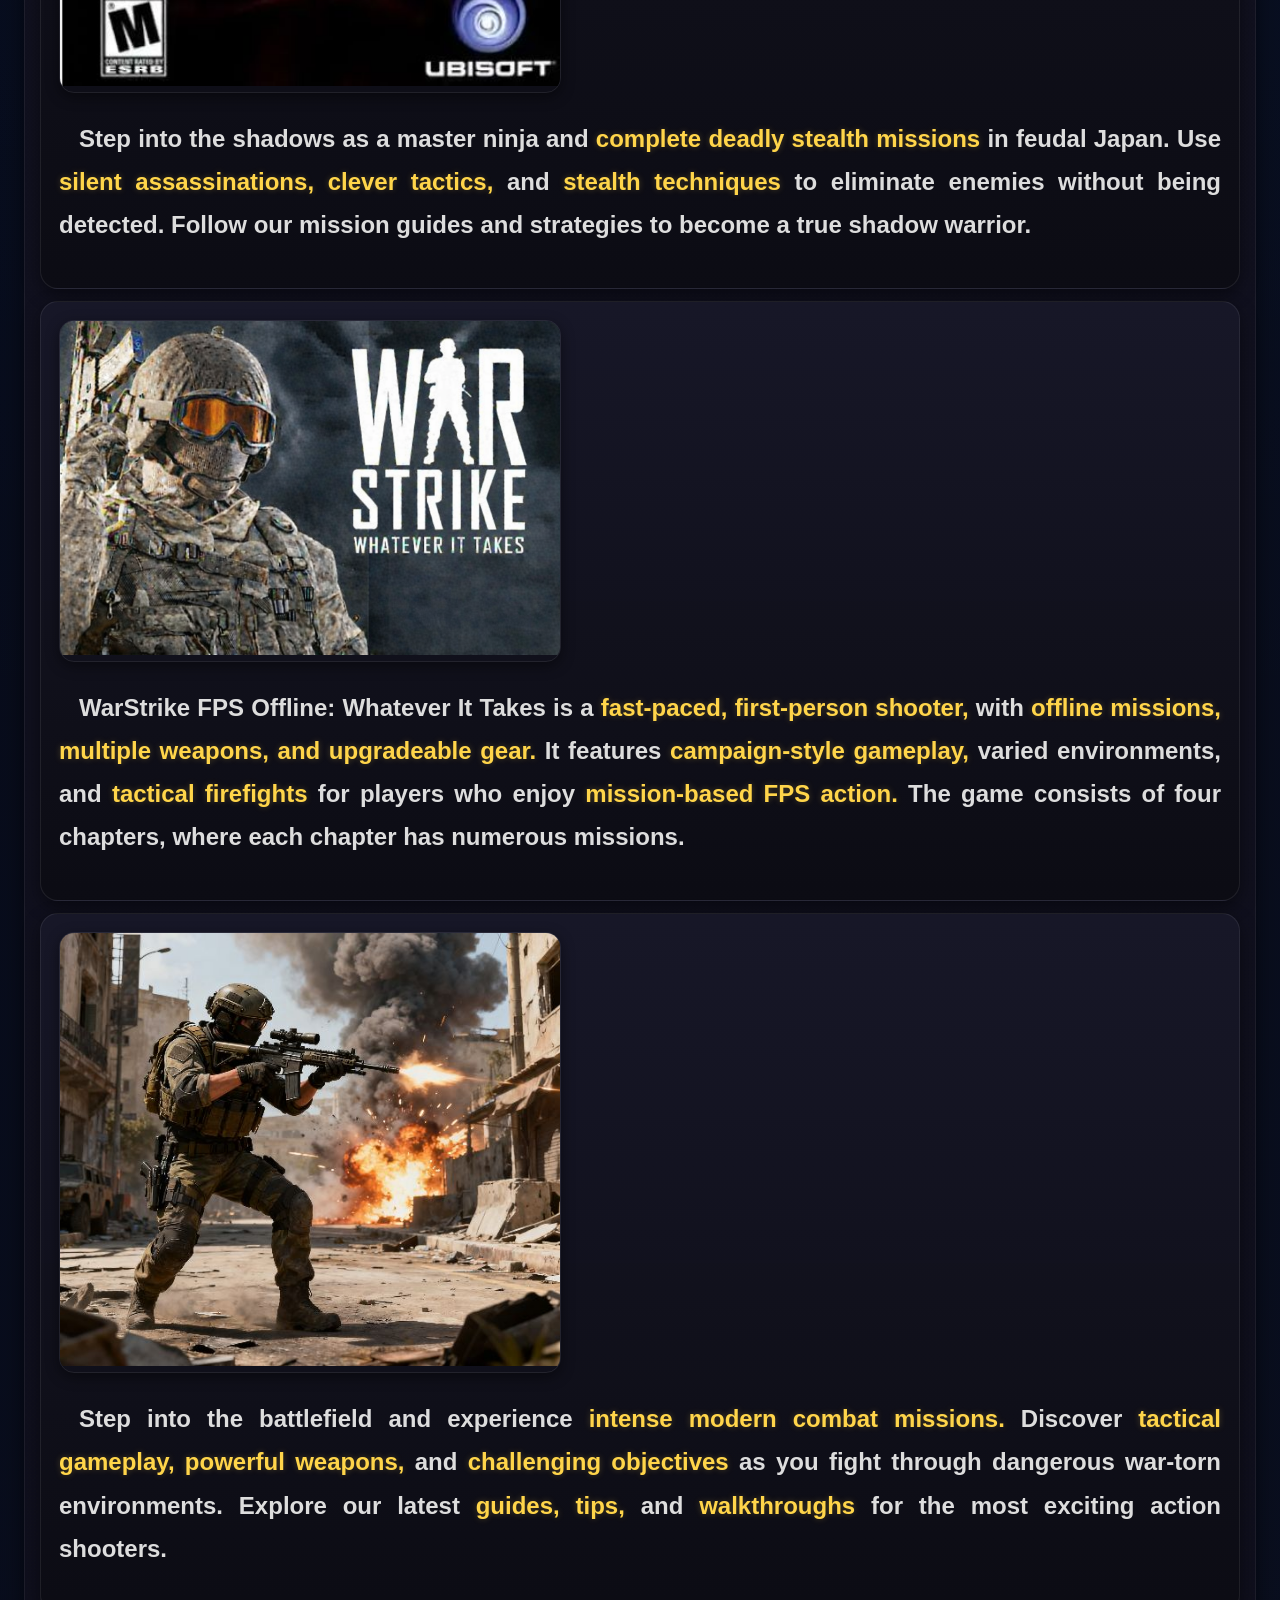
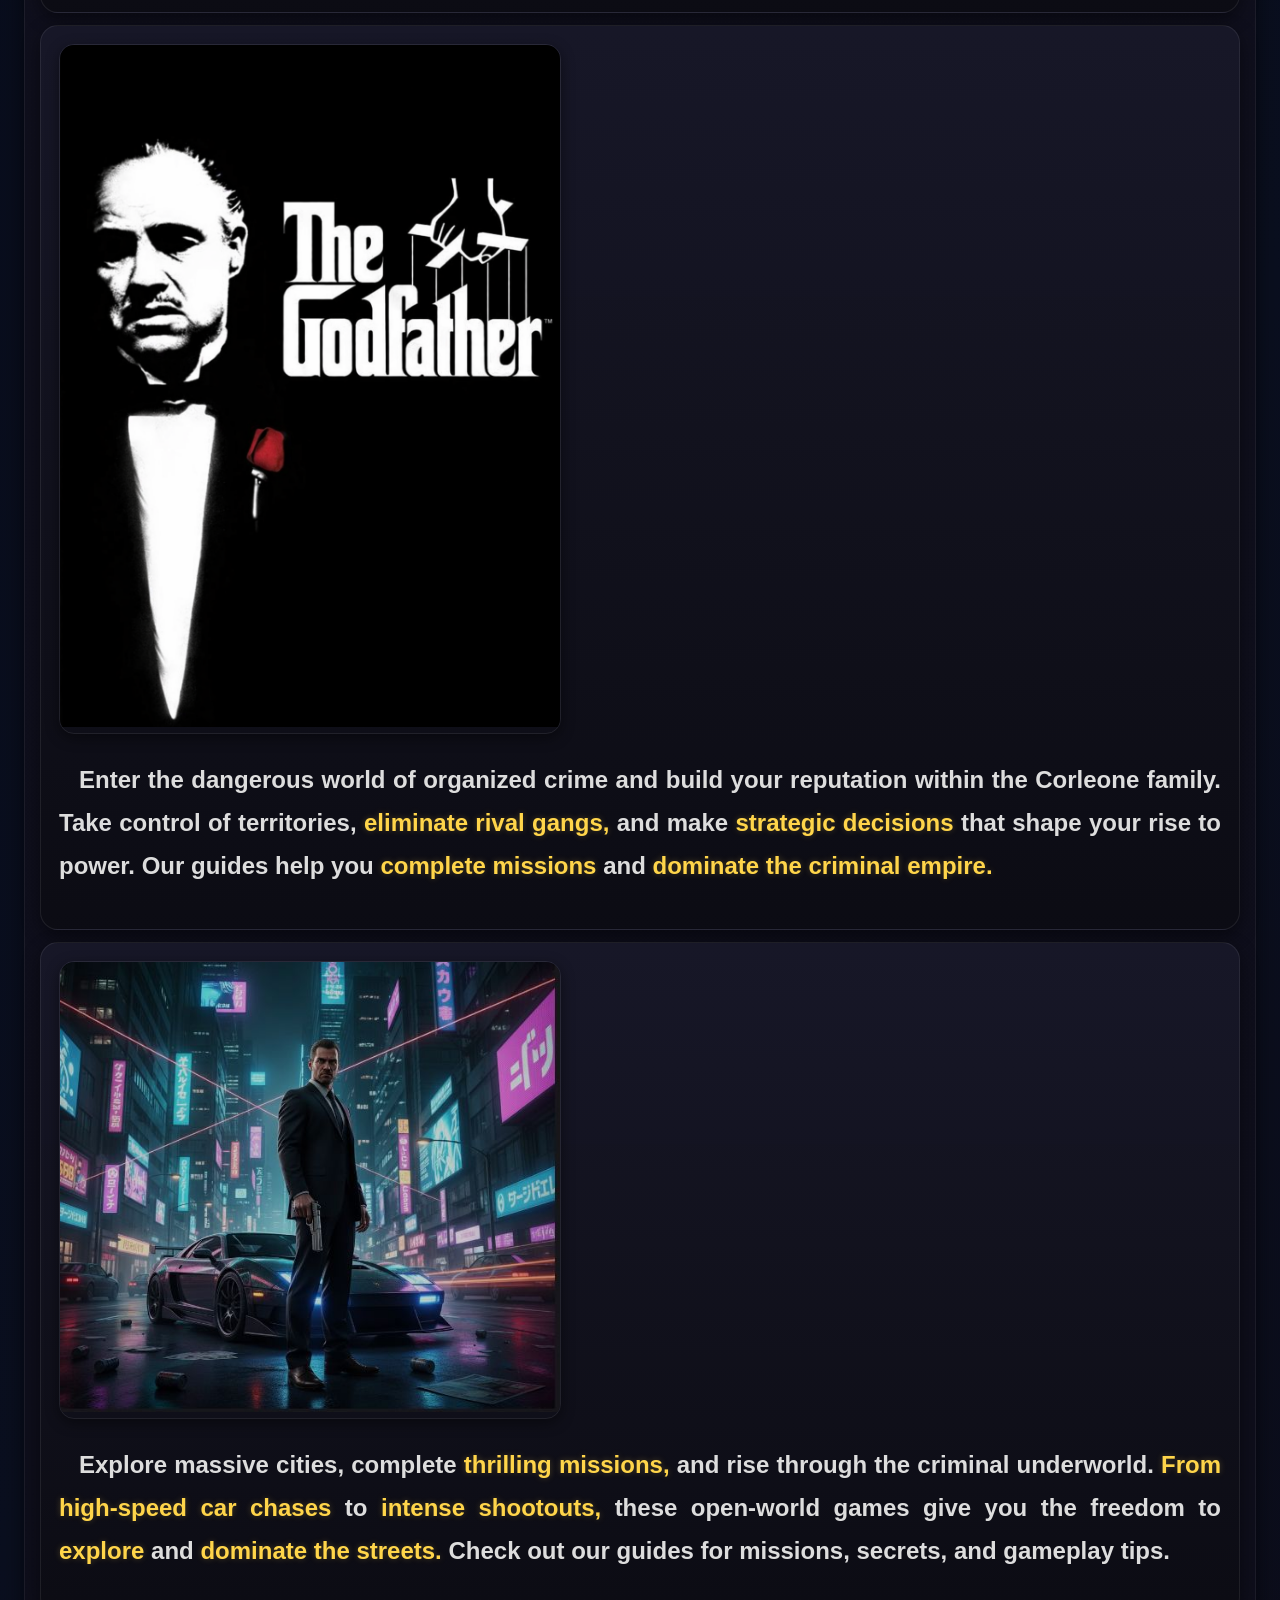
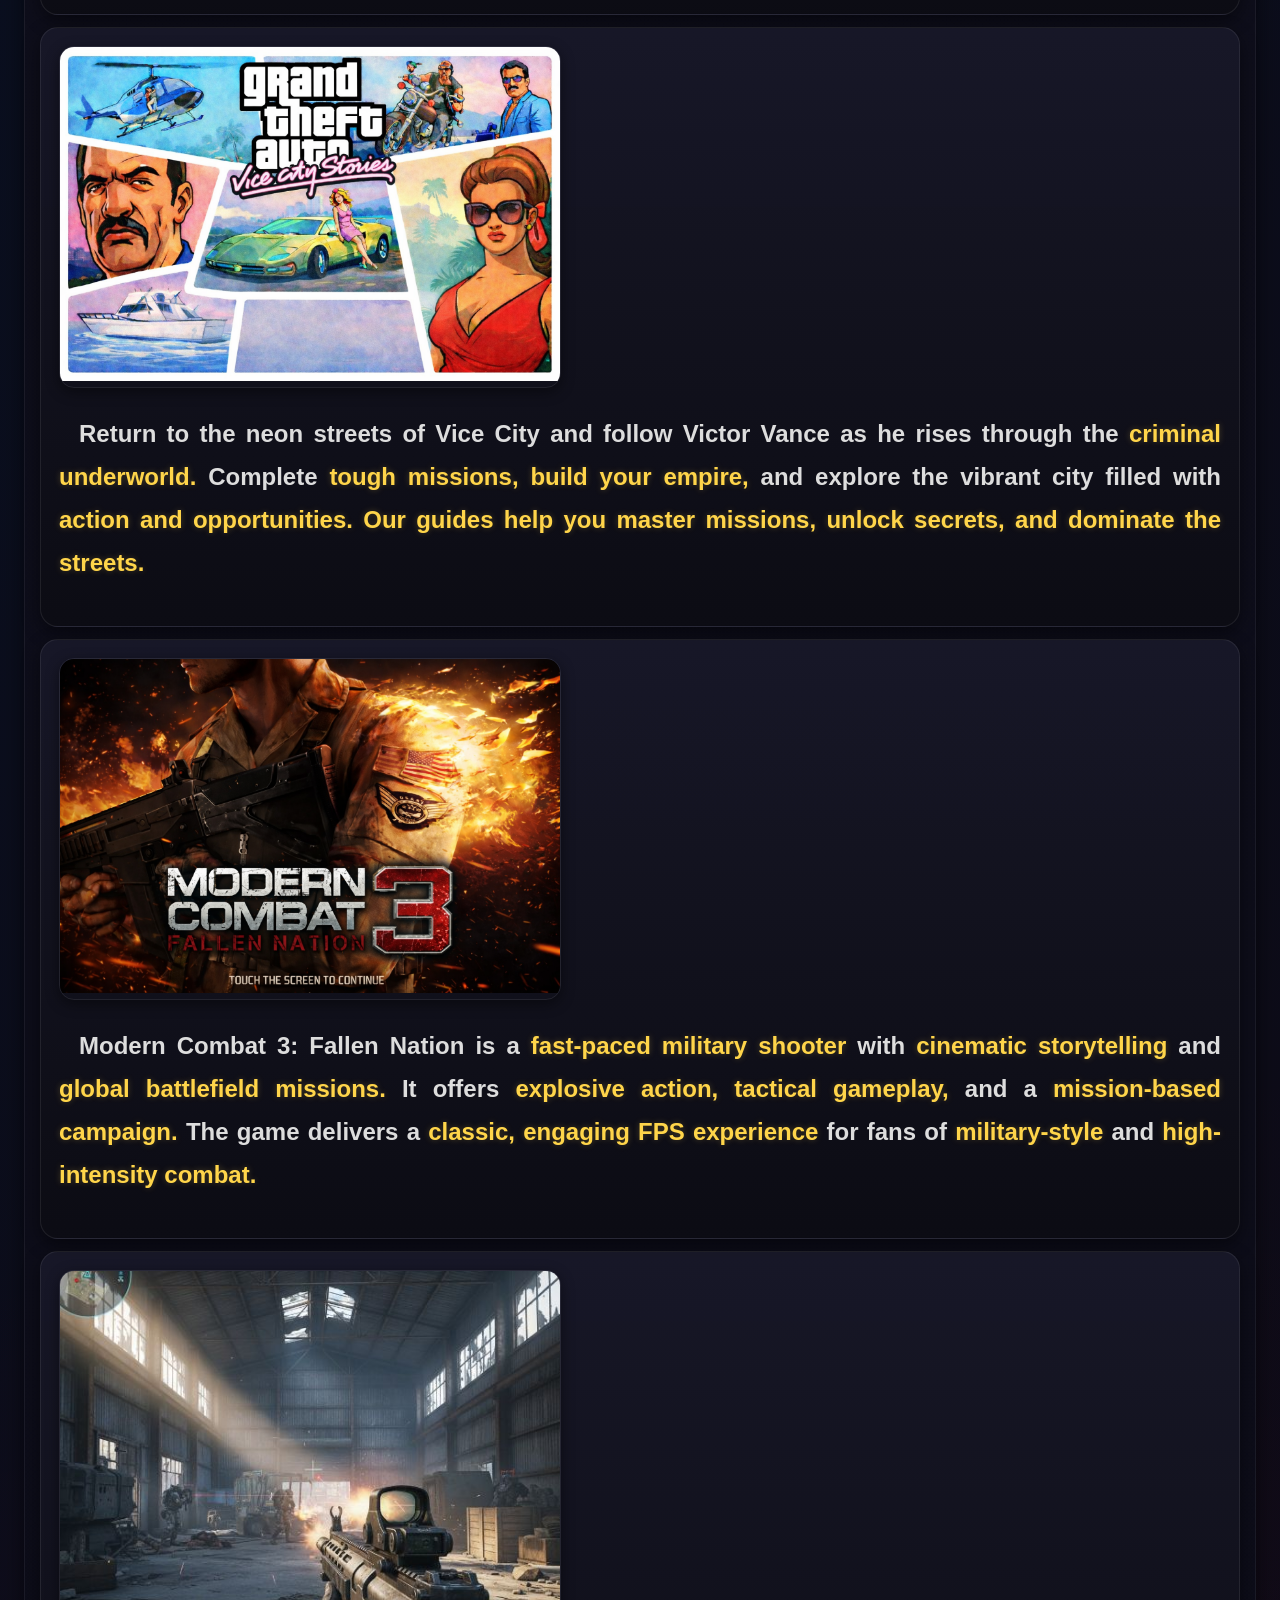
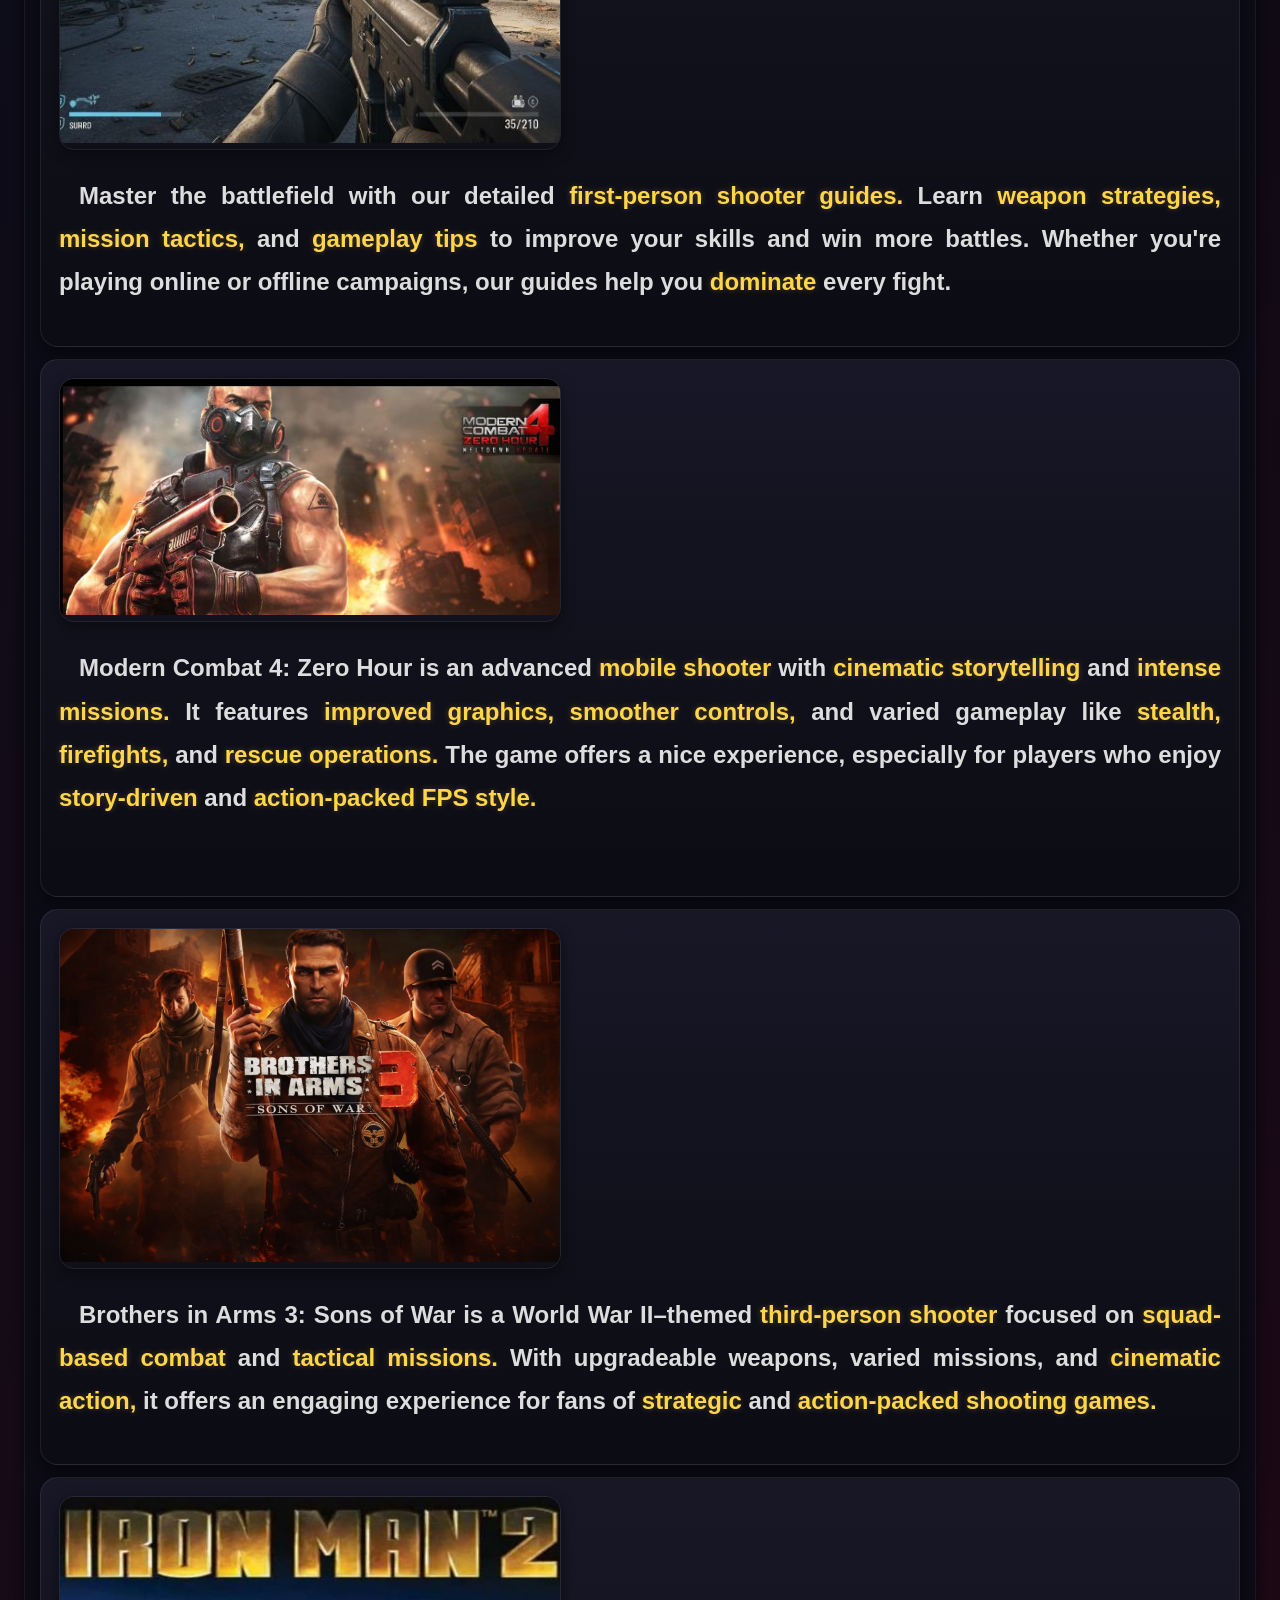
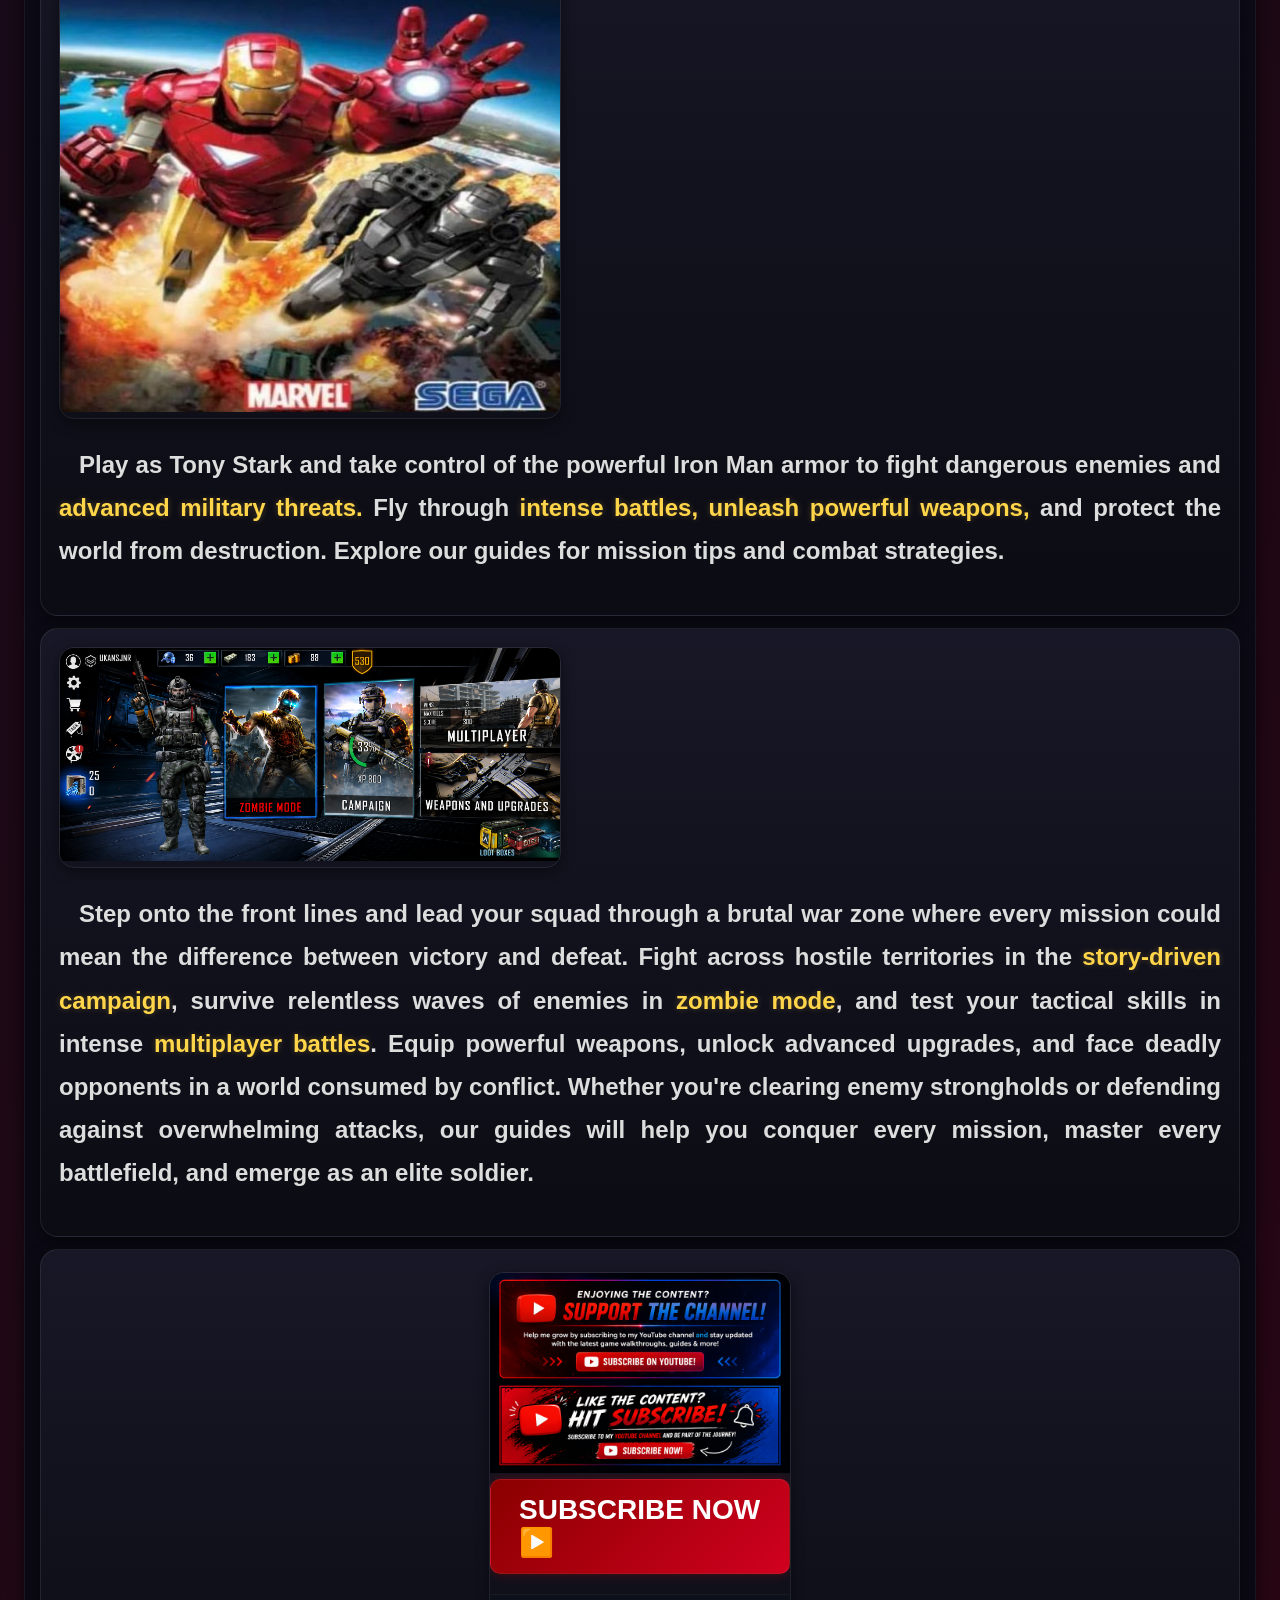
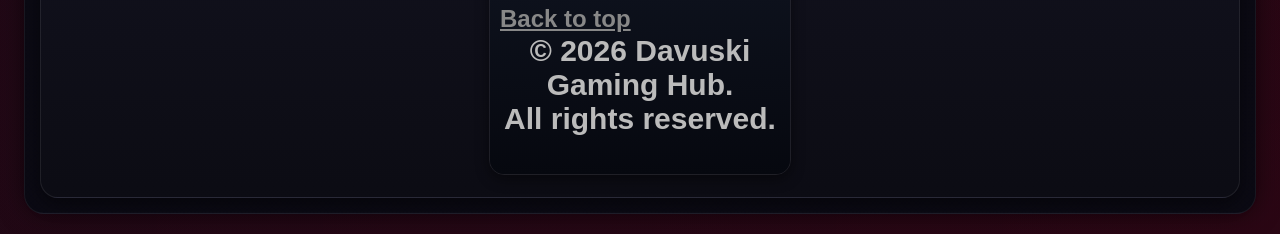
==== commit 0840f28d: "Update index.html" ====
--- a/index.html
+++ b/index.html
@@ -23,7 +23,7 @@
   <meta name="twitter:title" content="DAVUSKI - Game Walkthroughs & Tutorials">
   <meta name="twitter:description" content="Check out game walkthroughs and video tutorials on DAVUSKI.">
   <meta name="twitter:image" content="IMAGES/Header.png">
-   <link rel="icon" href="Logo.png" type="image/png">
+  <link rel="icon" href="favicon.ico" type="image/x-icon">
   <link rel="stylesheet" href="style.css">
   <script src="script.js" defer></script>
   
@@ -185,6 +185,15 @@
       <p> Play as <strong>Tony Stark</strong> and take control of the <strong>powerful Iron Man armor</strong> to fight dangerous enemies and <span class="glow">advanced military threats.</span> Fly through <span class="glow">intense battles, unleash powerful weapons,</span> and protect the world from destruction. Explore our guides for mission tips and combat strategies.
       </p>
    </div>
+
+  <div class="containerx">
+      <div class="container1">
+         <img src="IMAGES/battle.png" width="275px">
+      </div>
+         <p>
+          Step onto the front lines and lead your squad through a brutal war zone where every mission could mean the difference between victory and defeat. Fight across hostile territories in the <span class="glow">story-driven campaign</span>, survive relentless waves of enemies in <span class="glow">zombie mode</span>, and test your tactical skills in intense <span class="glow">multiplayer battles</span>. Equip powerful weapons, unlock advanced upgrades, and face deadly opponents in a world consumed by conflict. Whether you're clearing enemy strongholds or defending against overwhelming attacks, our guides will help you conquer every mission, master every battlefield, and emerge as an elite soldier.
+         </p>
+    </div>
    
    <div class="containerm">
     <div class="container3">
--- a/style.css
+++ b/style.css
@@ -1,24 +1,35 @@
-
 html {
   scroll-behavior: smooth;
 }
-  
+
 body {
   margin: 0;
   font-weight: bold;
-  background: linear-gradient(90deg, #020B2A, #000000, #2B0000);
   font-family: sans-serif;
-}
-
+
+  background:
+  radial-gradient(circle at top, rgba(0,120,255,0.10), transparent 35%),
+  radial-gradient(circle at bottom right, rgba(255,0,80,0.10), transparent 35%),
+  linear-gradient(135deg, #050816, #0a0f1f, #12070d);
+
+  color: #f2f2f2;
+}
+
+
+
+/* HEADER */
 
 header {
   min-height: 120px;
-  border: 3px solid black;
+
   display: flex;
   justify-content: center;
   align-items: center;
+
   overflow: hidden;
   padding: 10px;
+
+  border-bottom: 1px solid rgba(255,255,255,0.08);
 }
 
 .hame {
@@ -27,261 +38,550 @@
   align-items: center;
 }
 
+
+/* DAVUSKI IMAGE */
+
 .logo {
   width: min(300px, 90%);
   height: auto;
+
   object-fit: cover;
-  border: 3px solid navy;
-  border-radius: 10px;
-}
+
+  border: 2px solid #0f3cff;
+  border-radius: 14px;
+
+  box-shadow:
+  0 0 15px rgba(0,100,255,0.35),
+  0 0 30px rgba(255,60,60,0.18);
+}
+
+
+
+/* NAVIGATION */
 
 .navigate {
   display: flex;
   justify-content: center;
   align-items: center;
-  border-bottom: 4px solid black;
-  background: linear-gradient(135deg, black, lightseagreen, grey, gold, lightseagreen, black);
+
   flex-wrap: wrap;
-  padding:5px;
+  padding: 10px;
+
+  background:
+  linear-gradient(
+  135deg,
+  #050816,
+  #0d1f2d,
+  #101010
+  );
+
+  border-top: 1px solid rgba(255,255,255,0.05);
+  border-bottom: 1px solid rgba(255,255,255,0.08);
 }
 
 nav ul {
   display: flex;
+
   justify-content: space-between;
-  width:100%;
+
+  width: 100%;
+
   flex-direction: row;
-  flex-wrap: nowrap; 
+  flex-wrap: nowrap;
+
   padding: 0;
-  gap:20px;
   margin: 0;
+
+  gap: 20px;
+
   list-style: none;
 }
 
 nav ul li a,
-nav ul li a abbr{
+nav ul li a abbr {
+
   text-decoration: none;
+
   color: white;
+
   font-weight: bold;
+
   white-space: nowrap;
 }
 
+
+
+/* BUTTONS */
+
 .button {
+
   min-width: 80px;
-  border: 2px solid black;
-  border-radius: 8px;
-  background: linear-gradient(135deg, red, black, blue);
+
+  border: 1px solid rgba(255,255,255,0.08);
+
+  border-radius: 12px;
+
+  background:
+  linear-gradient(
+  135deg,
+  #b10000,
+  #111111,
+  #0026ff
+  );
+
   padding: 10px 12px;
+
   display: flex;
+
   align-items: center;
   justify-content: center;
+
   text-align: center;
-  box-shadow: 2px 4px 6px rgba(0,0,0,0.7);
+
+  box-shadow:
+  0 4px 12px rgba(0,0,0,0.6),
+  0 0 12px rgba(0,0,0,0.4);
+
   cursor: pointer;
-  transition: transform 0.2s ease, border 0.2s ease;
+
+  transition:
+  transform 0.2s ease,
+  border 0.2s ease,
+  box-shadow 0.2s ease;
 }
 
 .button a,
 .button abbr {
-  background: linear-gradient(135deg, grey, purple);
+
+  background:
+  linear-gradient(
+  135deg,
+  #d9d9d9,
+  #8f6bff
+  );
+
   -webkit-background-clip: text;
   -webkit-text-fill-color: transparent;
+
   background-clip: text;
   color: transparent;
 }
 
 .button:hover {
-  border: 2px solid whitesmoke;
+
+  border: 1px solid rgba(255,255,255,0.35);
+
+  box-shadow:
+  0 0 10px rgba(0,80,255,0.4),
+  0 0 15px rgba(255,0,0,0.2);
 }
 
 .button:active {
-  transform: scale(0.9);
-  border: 2px solid #7a1fa2;
-}
+  transform: scale(0.95);
+}
+
+
+
+/* MAIN */
 
 main {
-  padding: 10px;
+
+  padding: 15px;
+
   margin: 20px;
-  border-radius: 15px;
-  background: linear-gradient(90deg, #c8002a 0%, #d1006a 35%, #3b0f4a 50%, #7a1fa2 70%);
-  color: black;
-}
+
+  border-radius: 20px;
+
+  background:
+  linear-gradient(
+  180deg,
+  rgba(20,20,35,0.95),
+  rgba(10,10,20,0.96)
+  );
+
+  border: 1px solid rgba(255,255,255,0.06);
+
+  box-shadow:
+  0 0 25px rgba(0,0,0,0.5);
+
+  color: #e8e8e8;
+}
+
+
+
+/* CONTENT */
 
 .content {
-  margin-top: 5px;
-  border: 3px solid black;
-  border-radius: 15px;
-  background: linear-gradient(
-  to bottom,
-  #2A0028,
-  #7A006B,
-  #B0008F,
-  #D100A8,
-  #7A006B,
-  #2A0028
-);
+
+  margin-top: 10px;
+
+  padding: 18px;
+
+  border-radius: 18px;
+
+  background:
+  linear-gradient(
+  180deg,
+  rgba(26,26,46,0.96),
+  rgba(18,18,30,0.98)
+  );
+
+  border: 1px solid rgba(255,255,255,0.08);
+
+  box-shadow:
+  0 6px 18px rgba(0,0,0,0.4);
+
   text-align: justify;
-  padding: 5px;
-}
+
+  color: #f1f1f1;
+}
+
+
+
+/* IMAGE CONTAINERS */
 
 .container,
 .container1,
 .bord {
+
   width: 100%;
   max-width: 300px;
+
   height: auto;
+
   border-radius: 15px;
+
   overflow: hidden;
+
+  border: 1px solid rgba(255,255,255,0.08);
+
+  box-shadow:
+  0 4px 14px rgba(0,0,0,0.45);
 }
 
 .container img,
 .container1 img,
 .bord img {
+
   width: 100%;
   height: 100%;
+
   object-fit: cover;
 }
 
+
+
+/* LARGE CONTAINERS */
+
 .containerx {
-  margin-top: 5px;
-  padding: 10px;
+
+  margin-top: 12px;
+
+  padding: 18px;
+
   min-height: 500px;
+
   height: auto;
-  background: linear-gradient(90deg, #6a0dad, #d18fff);
-  border: 3px solid black;
+
+  border-radius: 18px;
+
+  background:
+  linear-gradient(
+  180deg,
+  rgba(24,24,40,0.96),
+  rgba(12,12,20,0.98)
+  );
+
+  border: 1px solid rgba(255,255,255,0.08);
+
+  box-shadow:
+  0 6px 18px rgba(0,0,0,0.45);
+
+  text-align: justify;
+}
+
+.containerm {
+
+  overflow: hidden;
+
+  margin-top: 12px;
+
+  padding: 12px;
+
+  min-height: 400px;
+
+  height: auto;
+
+  border-radius: 18px;
+
+  display: flex;
+
+  flex-direction: column;
+
+  align-items: stretch;
+
+  background:
+  linear-gradient(
+  180deg,
+  rgba(24,24,40,0.96),
+  rgba(12,12,20,0.98)
+  );
+
+  border: 1px solid rgba(255,255,255,0.08);
+
+  box-shadow:
+  0 6px 18px rgba(0,0,0,0.45);
+}
+
+
+
+/* IMAGE BLOCK */
+
+.container3 {
+
+  width: 100%;
+
+  margin: 10px auto;
+
+  max-width: 300px;
+
+  height: auto;
+
   border-radius: 15px;
-  text-align: justify;
-}
-
-.containerm {
-  margin-top: 5px;
-  min-height: 400px;
-  height: auto;
-  background: linear-gradient(90deg, #6a0dad, #d18fff);
-  border: 3px solid black;
-  border-radius: 15px;
-  display: flex;
-  flex-direction: column;
-  align-items: stretch;
-  gap: 15px;
-}
-
-.container3 {
-  width: 100%;
-  margin:10px auto;
-  max-width: 300px;
-  height: auto;
-  border-radius: 15px;
+
   overflow: hidden;
-}
+
+  border: 1px solid rgba(255,255,255,0.08);
+
+  box-shadow:
+  0 4px 14px rgba(0,0,0,0.45);
+}
+
 .container3 img {
+
   width: 100%;
   height: 100%;
+
   object-fit: cover;
 }
 
+
+
+/* BORDER SECTION */
+
 .border {
-  margin-top: 5px;
-  padding: 10px;
+
+  margin-top: 12px;
+
+  padding: 18px;
+
   min-height: 300px;
+
   height: auto;
-  background: linear-gradient(90deg, #9d6de3, #e0c3ff);
-  border: 3px solid black;
+
+  border-radius: 18px;
+
+  background:
+  linear-gradient(
+  180deg,
+  rgba(24,24,40,0.96),
+  rgba(12,12,20,0.98)
+  );
+
+  border: 1px solid rgba(255,255,255,0.08);
+
+  box-shadow:
+  0 6px 18px rgba(0,0,0,0.45);
+
+  text-align: justify;
+}
+
+
+
+/* VIDEO SECTION */
+
+.vids {
+
+  margin-top: 12px;
+
+  padding: 15px;
+
+  background:
+  linear-gradient(
+  180deg,
+  #111827,
+  #0a0f1f
+  );
+
+  border: 1px solid rgba(255,255,255,0.08);
+
+  border-radius: 18px;
+}
+
+.vidcon {
+
+  width: 100%;
+
+  max-width: 500px;
+
+  aspect-ratio: 16 / 9;
+
+  border: 2px solid rgba(255,255,255,0.08);
+
   border-radius: 15px;
-  text-align: justify;
-}
-
-.vids {
-  margin-top: 5px;
-  padding: 15px;
-  background: grey;
-  border: 3px solid black;
-  border-radius: 15px;
-}
-
-.vidcon {
-  width: 100%;
-  max-width: 500px;
-  aspect-ratio: 16 / 9;
-  border: 5px solid black;
-  border-radius: 15px;
+
   display: block;
 }
 
+
+
+/* TEXT */
+
 p {
+
   text-indent: 20px;
+
+  line-height: 1.8;
+
+  color: #dddddd;
 }
 
 .glow {
-  color: gold;
-  text-shadow: 0 0 5px black;
-}
+
+  color: #ffd54a;
+
+  text-shadow:
+  0 0 6px rgba(255,213,74,0.25);
+}
+
+
+
+/* FOOTER */
 
 .copyright {
-  position:relative;
-  display:flex;
+
+  position: relative;
+
+  display: flex;
+
   align-items: center;
   justify-content: center;
+
   width: 100%;
+
   margin-top: 20px;
-  min-height: 200px;
+
+  min-height: 180px;
+
   box-sizing: border-box;
+
   text-align: center;
+
   padding: 12px 10px;
+
   font-size: 13px;
-  background: radial-gradient(circle at center, #d0d0d0, #8c8c8c);
-  color: #f2f2f2;
-  text-shadow: 0 1px 2px rgba(0,0,0,0.9);
-  border-top: 3px solid rgba(255,255,255,0.1);
+
+  background:
+  linear-gradient(
+  180deg,
+  #0d111c,
+  #06080f
+  );
+
+  color: #bbbbbb;
+
+  border-top: 1px solid rgba(255,255,255,0.08);
+
   cursor: default;
+
   margin-bottom: 0;
-  border-radius: 0 0 10px 10px;
+
+  text-shadow: none;
 }
 
 .back {
+
   position: absolute;
-  top:10px;
-  left: 10px; 
+
+  top: 10px;
+  left: 10px;
+
   font-size: 12px;
-  color: #333;
-}
+
+  color: #888;
+}
+
+
+
+/* SUBSCRIBE BUTTON */
 
 .subbut {
+
   display: flex;
+
   align-items: center;
   justify-content: center;
+
   padding: 12px 24px;
+
   font-size: 16px;
   font-weight: bold;
+
   color: white;
-  background: linear-gradient(135deg, #5C0A0A, #A1001A);
-  border: 2px solid black;
-  border-radius: 8px;
+
+  background:
+  linear-gradient(
+  135deg,
+  #8a0000,
+  #d1001f
+  );
+
+  border: 1px solid rgba(255,255,255,0.08);
+
+  border-radius: 10px;
+
   cursor: pointer;
-  margin:0 auto;
+
+  margin: 0 auto;
+
   text-decoration: none;
-  
-  animation: pulse 1.2s infinite;
-  transition: transform 0.2s ease;
-}
+
+  box-shadow:
+  0 0 12px rgba(255,0,0,0.25);
+
+  animation: pulse 1.4s infinite;
+
+  transition:
+  transform 0.2s ease,
+  box-shadow 0.2s ease;
+}
+
 @keyframes pulse {
+
   0% {
-    transform: scale(0.82);
-  }
+    transform: scale(0.92);
+  }
+
   50% {
-    transform: scale(0.95);
-  }
+    transform: scale(1);
+  }
+
   100% {
-    transform: scale(0.82);
-  }
-}
-
-
+    transform: scale(0.92);
+  }
+}
 
 .subbut:hover {
-  transform: scale(1.1);
-  border:2px solid whitesmoke;
-}
-
+
+  transform: scale(1.05);
+
+  box-shadow:
+  0 0 18px rgba(255,0,0,0.35);
+}
+
+
+
+/* MOBILE */
 
 @media (max-width: 768px) {
 
@@ -290,12 +590,16 @@
   }
 
   .button {
+
     font-size: 14px;
+
     padding: 12px 20px;
   }
 
   header {
+
     padding: 8px;
+
     min-height: auto;
   }
 
@@ -304,28 +608,39 @@
   }
 
   nav ul {
-  flex-direction: row;
-  justify-content: center;
-  gap: 8px;
-}
+
+    flex-direction: row;
+
+    justify-content: center;
+
+    gap: 8px;
+  }
 
   .button {
+
     width: 100%;
+
     padding: 8px;
   }
 
   main {
+
     margin: 10px;
-    padding: 8px;
+
+    padding: 10px;
   }
 
   h3 {
+
     font-size: 1.1rem;
+
     text-align: center;
   }
 
   p {
+
     font-size: 0.95rem;
+
     text-indent: 15px;
   }
 
@@ -336,30 +651,38 @@
   .container,
   .container1,
   .bord {
+
     max-width: 100%;
   }
-  
+
   .containerx,
   .border {
-    padding: 8px;
-  }
-  
+
+    padding: 10px;
+  }
+
   .subbut {
+
     padding: 10px 18px;
+
     font-size: 14px;
-    border-radius: 6px;
-  }
-  
+
+    border-radius: 8px;
+  }
+
   .copyright {
     font-size: 18px;
   }
 }
 
 
+
+/* TABLET */
+
 @media (min-width: 769px) and (max-width: 1024px) {
 
   body {
-    font-size: 32px;
+    font-size: 20px;
   }
 
   .logo {
@@ -369,9 +692,11 @@
   nav ul {
     gap: 15px;
   }
-  
+
   .button {
+
     font-size: 20px;
+
     padding: 15px 20px;
   }
 
@@ -386,30 +711,35 @@
   .vidcon {
     max-width: 600px;
   }
-  
-    .container3 {
+
+  .container3 {
     max-width: 400px;
   }
 
   .subbut {
+
     padding: 11px 22px;
-    font-size: 25px;
-  }
-  
+
+    font-size: 22px;
+  }
+
   .copyright {
     font-size: 25px;
   }
-  
+
   .back {
     font-size: 20px;
   }
 }
 
 
+
+/* DESKTOP */
+
 @media (min-width: 1025px) {
 
   body {
-    font-size: 40px;
+    font-size: 24px;
   }
 
   header {
@@ -423,15 +753,20 @@
   nav ul {
     gap: 20px;
   }
-  
+
   .button {
-    font-size: 40px;
-    padding: 40px 20px;
-    border-radius:30px;
+
+    font-size: 24px;
+
+    padding: 24px 20px;
+
+    border-radius: 20px;
   }
 
   main {
+
     max-width: 1200px;
+
     margin: 20px auto;
   }
 
@@ -440,50 +775,39 @@
   }
 
   .vidcon {
+
     width: 100%;
+
     max-width: 800px;
   }
 
   .container,
   .container1,
   .bord {
+
     width: 100%;
+
     max-width: 500px;
   }
 
   .containerx,
   .border {
+
     max-width: 100%;
   }
-  
-    .subbut {
+
+  .subbut {
+
     padding: 14px 28px;
-    font-size: 33px;
-    }
-    
-    .copyright {
-    font-size: 42px;
-  }
-  
+
+    font-size: 28px;
+  }
+
+  .copyright {
+    font-size: 30px;
+  }
+
   .back {
-    font-size: 30px;
-  }
-}
-
-
-
-
-
-
-
-  
-  
-
-  
-
-  
-  
-
-
-
-
+    font-size: 24px;
+  }
+  }
